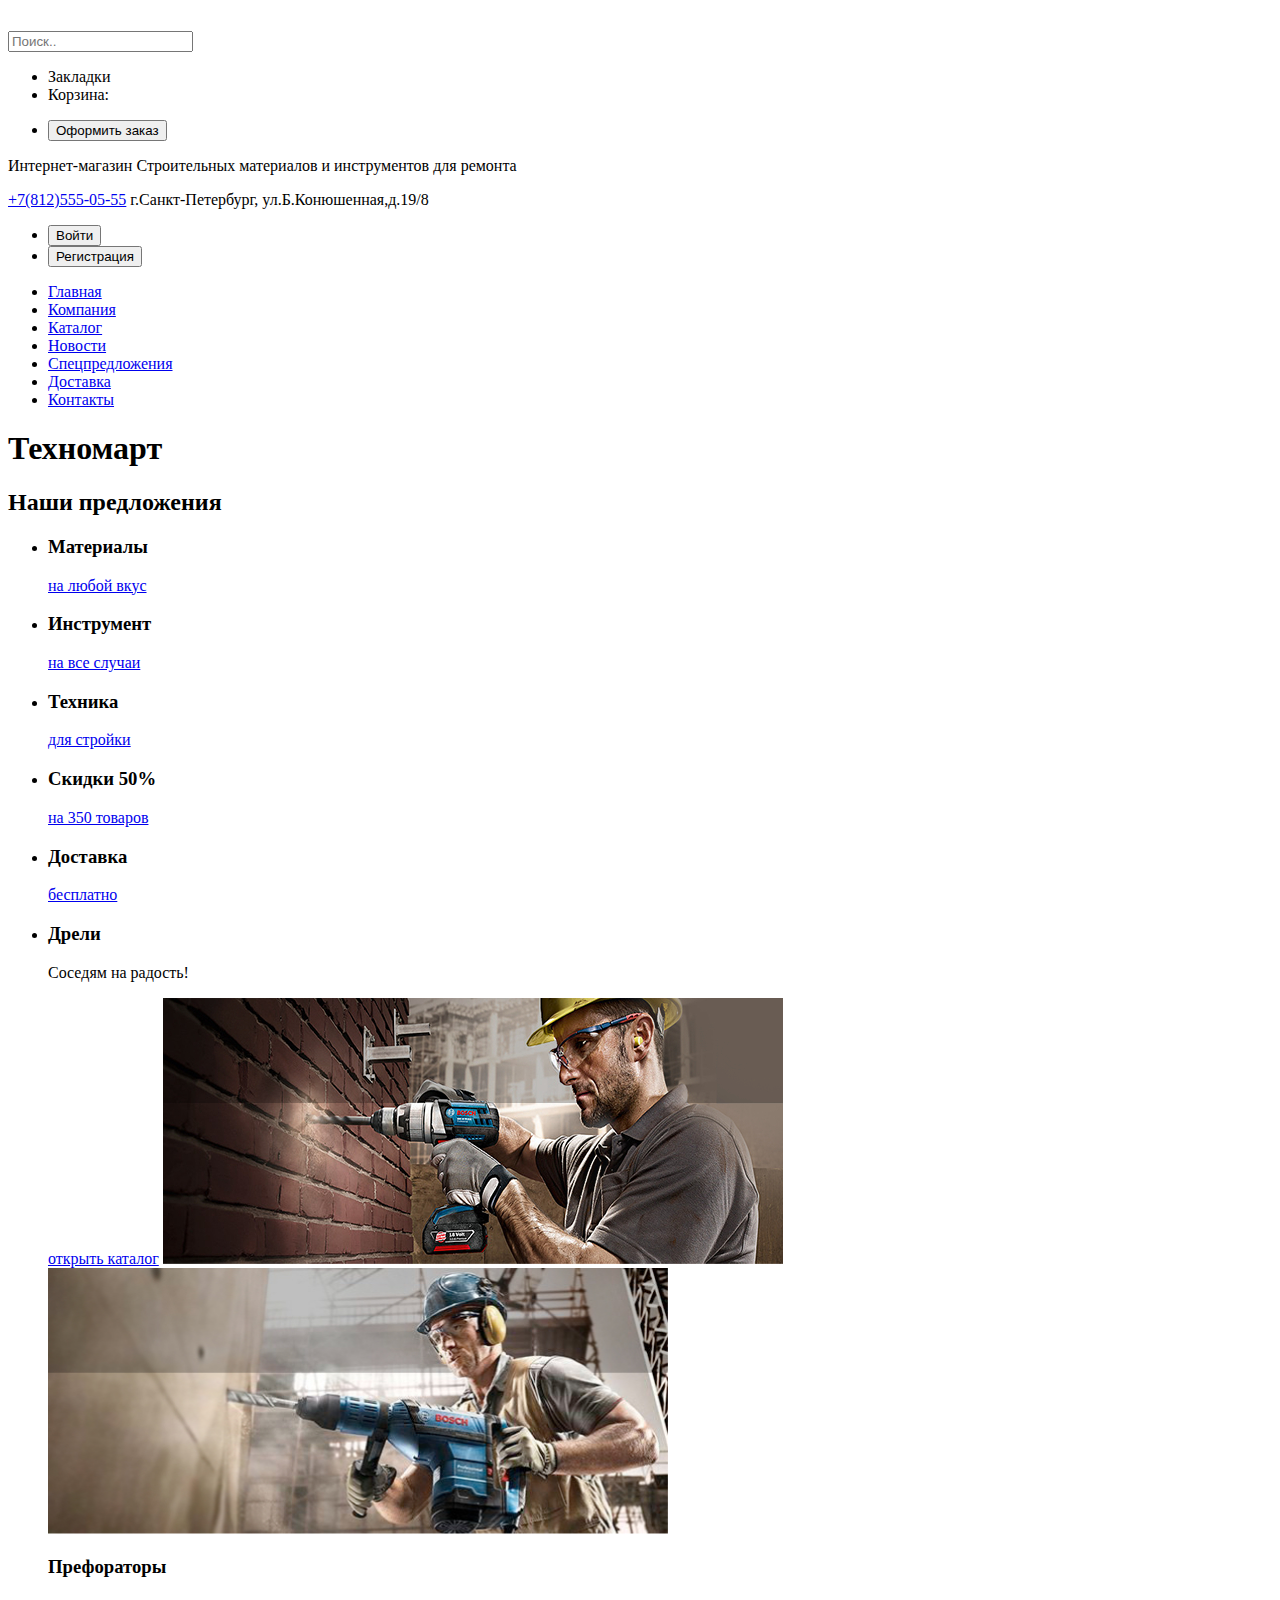
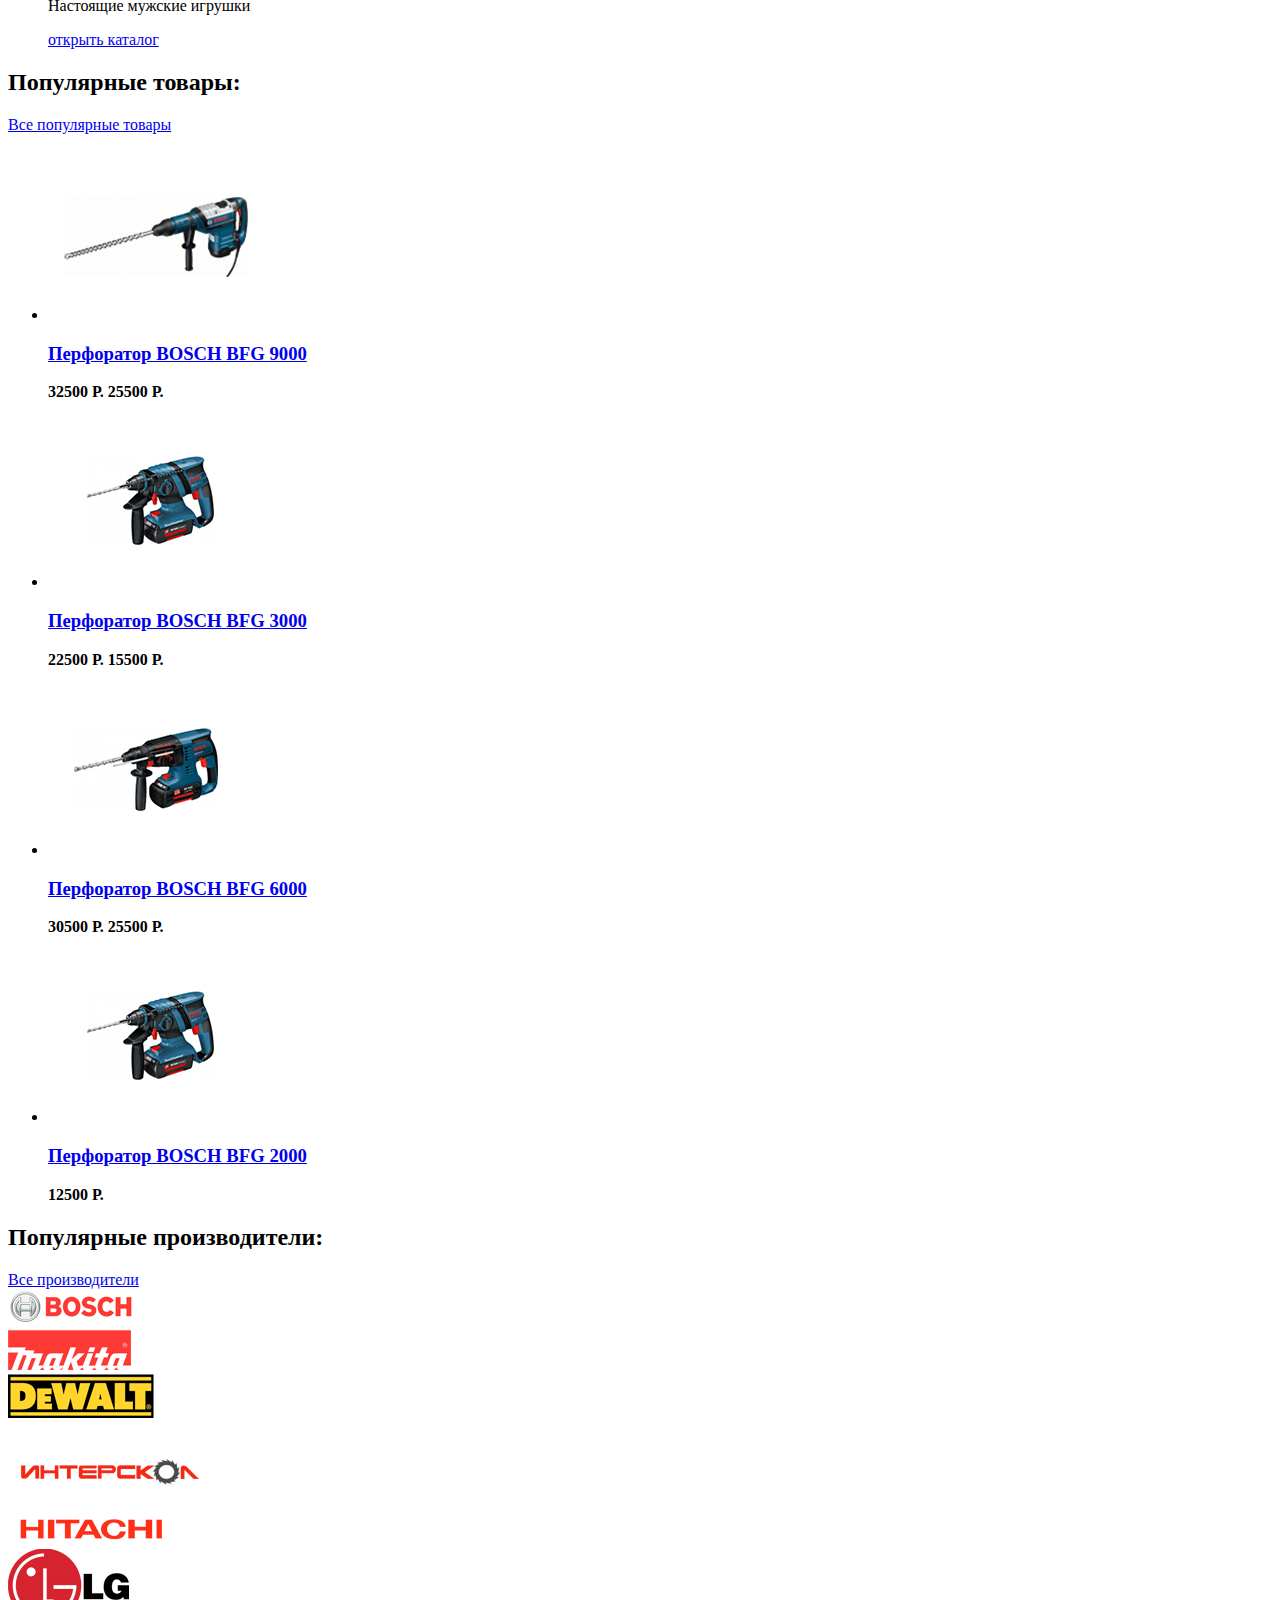
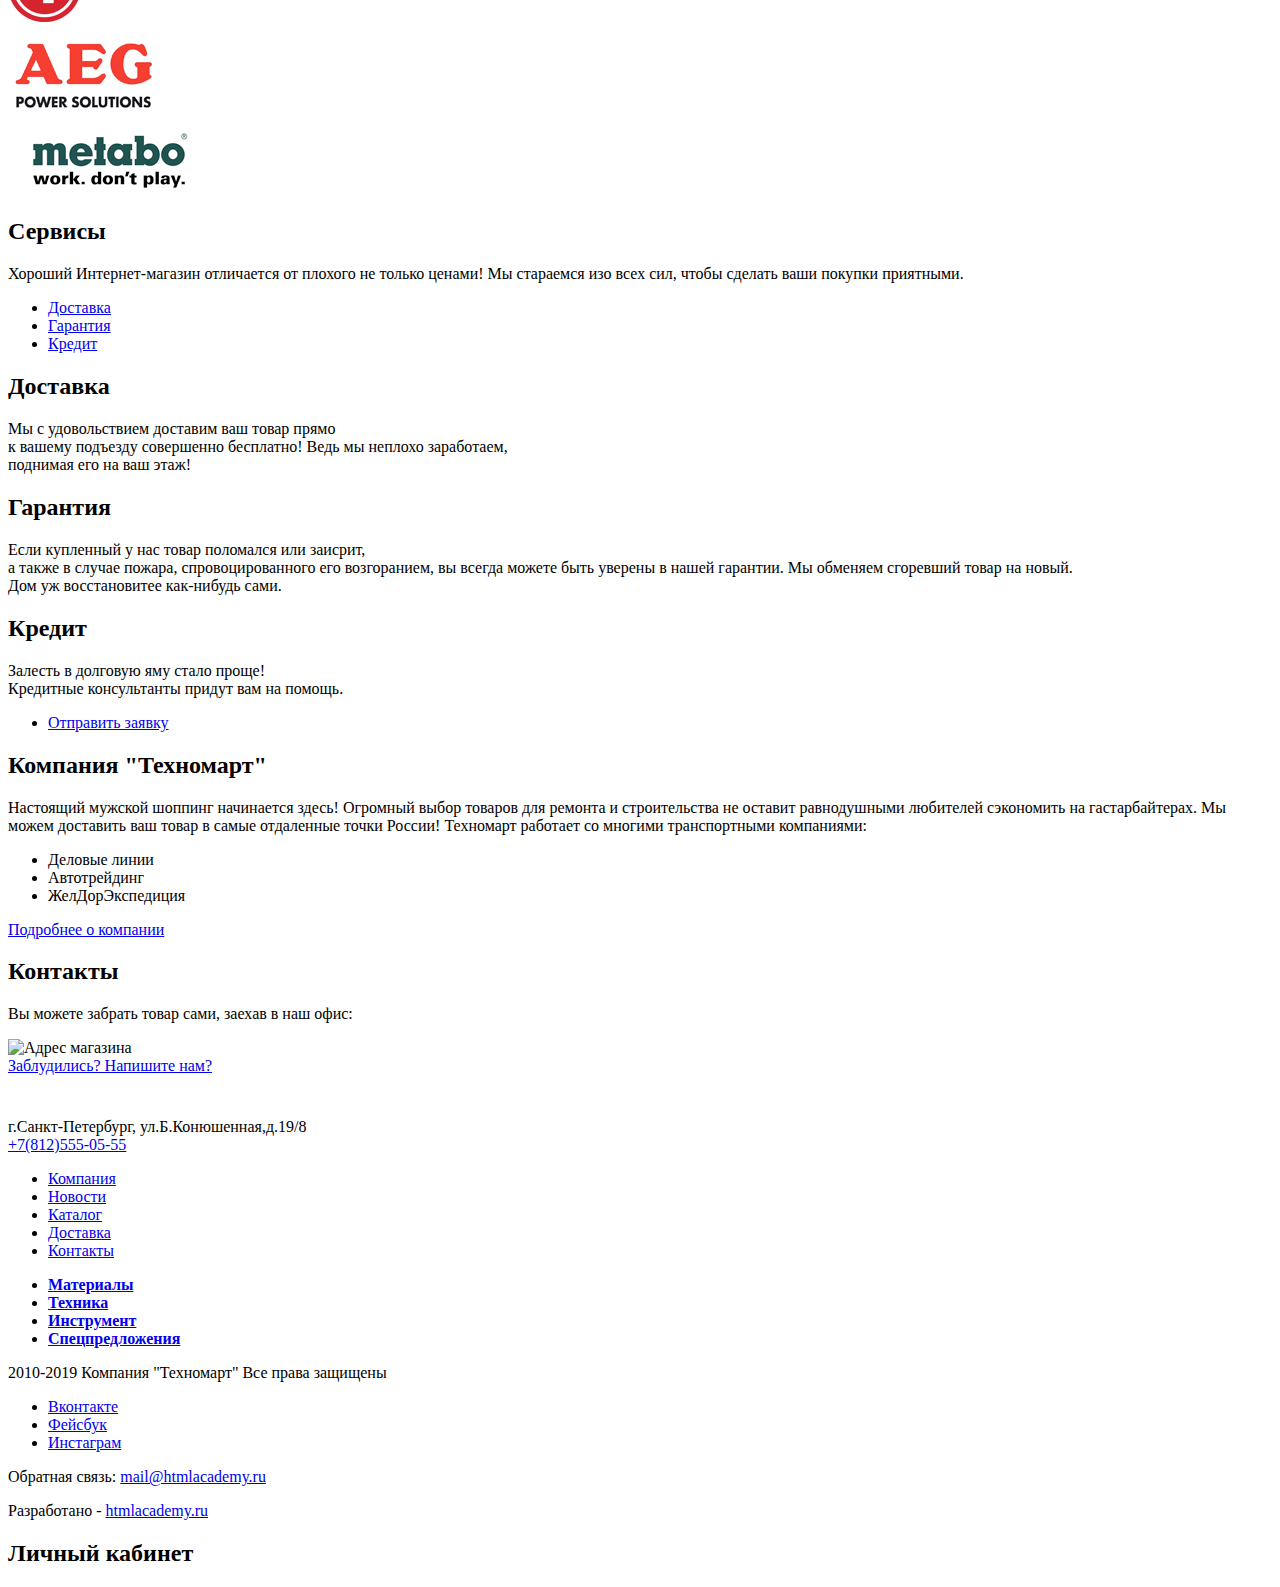
==== index.html @ 80135db1 "Изображения. Последние правки" ====
<!DOCTYPE html>
<html lang="ru">
  <head>
    <meta charset="utf-8">
    <title>Техномарт</title>
  </head>

  <body>
    <header>
      <nav>
        <a><img src="img\logo.svg" width="109" height="19" alt="Логотип Техномарт"></a>

        <form action="#">
          <input type="text" placeholder="Поиск.." name="search">
        </form>

        <ul>
           <li><a>Закладки</a></li>
           <li><a>Корзина:</a></li>
        </ul>

        <ul>
          <li>
            <button type="button">Оформить заказ</button>
          </li>
        </ul>

        <p>
          Интернет-магазин Строительных материалов и инструментов для ремонта
        </p>

        <div>
          <p>
            <a href="#">+7(812)555-05-55</a>
            г.Санкт-Петербург, ул.Б.Конюшенная,д.19/8
          </p>
        </div>

        <ul>
          <li>
            <button type="button">Войти</button>
          </li>

          <li>
            <button type="button">Регистрация</button>
          </li>
        </ul>

        <ul>
          <li><a href="index.html">Главная</a></li>
          <li><a href="#">Компания</a></li>
          <li><a href="catalog.html">Каталог</a></li>
          <li><a href="#">Новости</a></li>
          <li><a href="#">Спецпредложения</a></li>
          <li><a href="#">Доставка</a></li>
          <li><a href="#">Контакты</a></li>
        </ul>
      </nav>
    </header>

    <main>
       <h1>Техномарт</h1>

      <section>

        <h2>Наши предложения</h2>
      
        <ul>
          <li>
            <h3>Материалы</h3>
            <a href="#">на любой вкус</a>
          </li>

          <li>
            <h3>Инструмент</h3>
            <a href="#">на все случаи</a>
          </li>

          <li>
            <h3>Техника</h3>
            <a href="#">для стройки</a>
          </li>

          <li>
            <h3>Скидки 50%</h3>
            <a href="#">на 350 товаров</a>
          </li>

          <li>
            <h3>Доставка</h3>
            <a href="#">бесплатно</a>
          </li>

          <li>
            <h3>Дрели</h3>
            <p>Соседям на радость!</p>
            <a href="catalog.html">открыть каталог</a>
                       
            <img src="img\slider.jpg" width="620" height="266" alt="Человек с дрелью">
            <img src="img\slider1.jpg" width="620" height="266" alt="Человек с перфоратором">

            <h3>Префораторы</h3>
            <p>Настоящие мужские игрушки</p>
            <a href="catalog.html">открыть каталог</a>

            <div> 
              <!--Стрелки на слайдере-->
            </div>
           </li>
        </ul>
      </section>

      <section>
        <div>
          <h2>Популярные товары:</h2>
          <a href="#">Все популярные товары</a>
        </div>

        <ul>
          <li>
            <div>
              <img src="img\Perforator_4.jpg" width="218" height="170" alt="Перфоратор 9000">
              <div>
                <a href="#"><h3><b>Перфоратор BOSCH BFG 9000</b></h3></a>
                <p>
                  <b>32500 Р.</b>
                  <b>25500 Р.</b>
                </p>
              </div>
            </div>
          </li>

          <li>
            <div>
              <img src="img\Perforator_1.jpg" width="218" height="170" alt="Перфоратор 3000">
              <div>
                <a href="#"><h3><b>Перфоратор BOSCH BFG 3000</b></h3></a>
                <p>
                  <b>22500 Р.</b>
                  <b>15500 Р.</b>
                </p>
              </div>
            </div>
          </li>

          <li>
            <div>
              <img src="img\Perforator_2.jpg" width="218" height="170" alt="Перфоратор 6000">

              <div>
                <a href="#"><h3><b>Перфоратор BOSCH BFG 6000</b></h3></a>
                <p>
                  <b>30500 Р.</b>
                  <b>25500 Р.</b>
                </p>
              </div>
            </div>
          </li>

          <li>
            <div>
              <img src="img\Perforator_3.jpg" width="218" height="170" alt="Перфоратор 2000">
              <div>
                <a href="#"><h3><b>Перфоратор BOSCH BFG 2000</b></h3></a>
                <p>
                  <b>12500 Р.</b>
                </p>
              </div>
            </div>
          </li>
        </ul>
      </section>

      <section>
        
        <div>
          <h2>Популярные производители:</h2>
          <a href="#">Все производители</a>
        </div>

        <div>
          <a href="#"><img src="img\bosch.png" width="126" height="37" alt="Логотип BOSCH"></a>
        </div>

        <div>
          <a href="#"><img src="img\Makita.png" width="123" height="40" alt="Логотип Makita"></a>
        </div>

        <div>
          <a href="#"><img src="img\DeWALT.png" width="146" height="44" alt="Логотип DeWALT"></a>
        </div>

        <div>
          <a href="#"><img src="img\Interskol.png" width="200" height="88" alt="Логотип Интерскол"></a>
        </div>

        <div>
          <a href="#"><img src="img\Hitachi.png" width="169" height="31" alt="Логотип Hitachi"></a>
        </div>

        <div>
          <a href="#"><img src="img\LG.png" width="121" height="73" alt="Логотип LG"></a>
        </div>

        <div>
          <a href="#"><img src="img\AEG.png" width="151" height="96" alt="Логотип AEG"></a>
        </div>

        <div>
          <a href="#"><img src="img\Metabo.png" width="204" height="69" alt="Логотип Metabo"></a>
        </div>
      </section>

      <section>
        <div>
          <h2>Сервисы</h2>
          <p>
            Хороший Интернет-магазин отличается от плохого не только ценами! Мы
            стараемся изо всех сил, чтобы сделать ваши покупки приятными.
          </p>
        </div>
        <div>
          <ul>
            <li><a href="#">Доставка</a></li>
            <li><a href="#">Гарантия</a></li>
            <li><a href="#">Кредит</a></li>
          </ul>
        </div>

        <div>
          <h2><b>Доставка</b></h2>
          <p>
            Мы с удовольствием доставим ваш товар прямо<br>
            к вашему подъезду совершенно бесплатно! Ведь мы неплохо
            заработаем,<br>
            поднимая его на ваш этаж!
          </p>
        </div>

        <div>
          <h2><b>Гарантия</b></h2>
          <p>
            Если купленный у нас товар поломался или заисрит,<br>
            а также в случае пожара, спровоцированного его возгоранием, вы
            всегда можете быть уверены в нашей гарантии. Мы обменяем сгоревший
            товар на новый.<br>
            Дом уж восстановитее как-нибудь сами.
          </p>
        </div>

        <div>
          <h2><b>Кредит</b></h2>
          <p>
            Залесть в долговую яму стало проще!<br>
            Кредитные консультанты придут вам на помощь.
          </p>
          <ul>
            <li>
              <a href="#">Отправить заявку</a>
            </li>
          </ul>
        </div>
        <div>
          <!--Графика-->
        </div>
      </section>

      <section>
        <div>
          <h2>Компания "Техномарт"</h2>
          <p>
            Настоящий мужской шоппинг начинается здесь! Огромный выбор товаров
            для ремонта и строительства не оставит равнодушными любителей
            сэкономить на гастарбайтерах. Мы можем доставить ваш товар в самые
            отдаленные точки России! Техномарт работает со многими транспортными
            компаниями:
          </p>
          <ul>
            <li>Деловые линии</li>
            <li>Автотрейдинг</li>
            <li>ЖелДорЭкспедиция</li>
          </ul>
          <div>
            <a href="#">Подробнее о компании</a>
          </div>
        </div>
      </section>

      <section>
        <div>
          <h2>Контакты</h2>
          <p>Вы можете забрать товар сами, заехав в наш офис:</p>

          <div>
            <img src="" width="" height="" alt="Адрес магазина">
            <!--Адрес на карте-->
          </div>
        </div>
        <div>
          <a href="#">Заблудились? Напишите нам?</a>
        </div>
      </section>
    </main>

    <footer>
      <div>
        <a><img src="img\logo.svg" width="138" height="23" alt="Логотип Техномарт"></a>
        <p>
          г.Санкт-Петербург, ул.Б.Конюшенная,д.19/8<br>
          <a href="#">+7(812)555-05-55</a>
        </p>
      </div>

      <div>
        <ul>
          <li><a href="#">Компания</a></li>
          <li><a href="#">Новости</a></li>
          <li><a href="#">Каталог</a></li>
          <li><a href="#">Доставка</a></li>
          <li><a href="#">Контакты</a></li>
        </ul>
      </div>

      <div>
        <ul>
          <li>
            <a href="#"><b>Материалы</b></a>
          </li>
          <li>
            <a href="#"><b>Техника</b></a>
          </li>
          <li>
            <a href="#"><b>Инструмент</b></a>
          </li>
          <li>
            <a href="#"><b>Спецпредложения</b></a>
          </li>
        </ul>
      </div>

      <div>
        <p>2010-2019 Компания "Техномарт" Все права защищены</p>
      </div>

      <div>
        <ul>
          <li><a href="#">Вконтакте</a></li>
          <li><a href="#">Фейсбук</a></li>
          <li><a href="#">Инстаграм</a></li>
        </ul>
      </div>

      <div>
        <p>
          Обратная связь:
          <a href="#">mail@htmlacademy.ru</a>
        </p>
      </div>

      <div>
        <p>
          Разработано -
          <a href="https://htmlacademy.ru">htmlacademy.ru</a>
        </p>
      </div>
    </footer>

    <section>
      <h2>Личный кабинет</h2>
    </section>

  </body>
  </html>
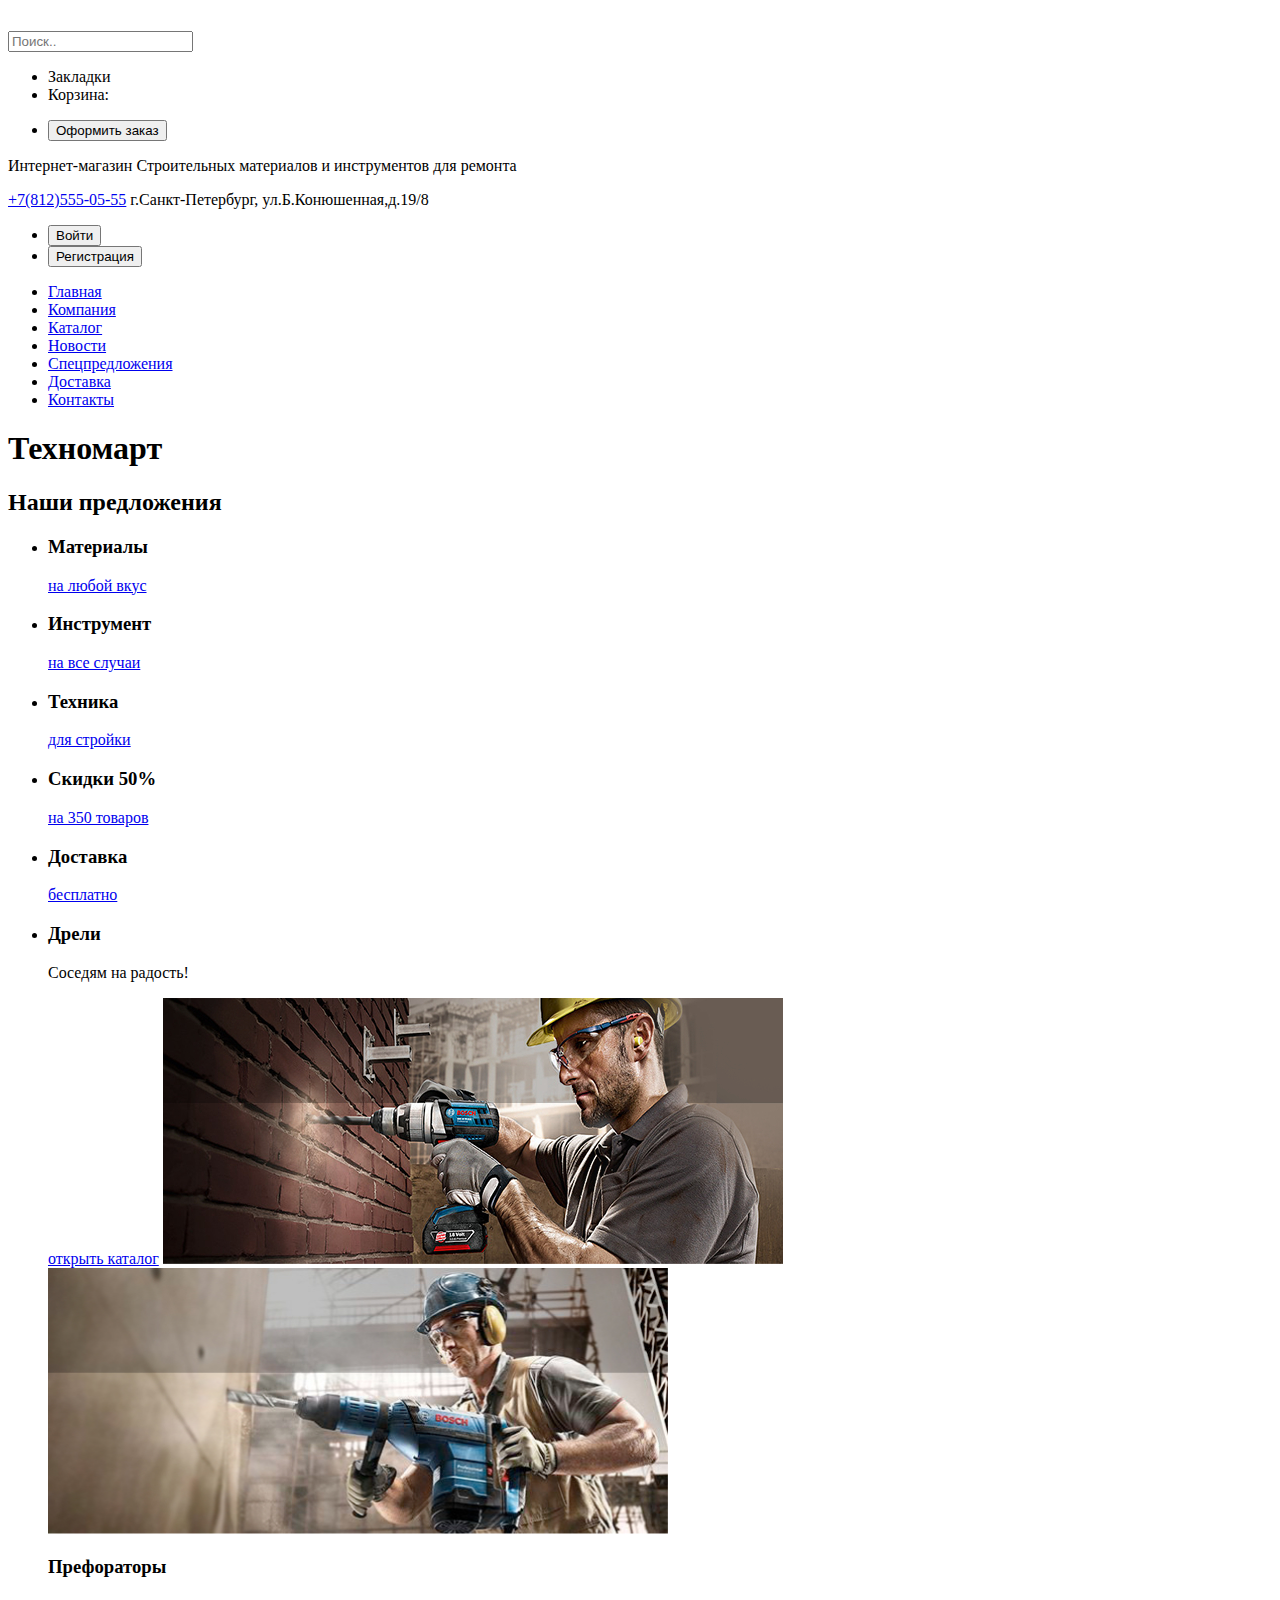
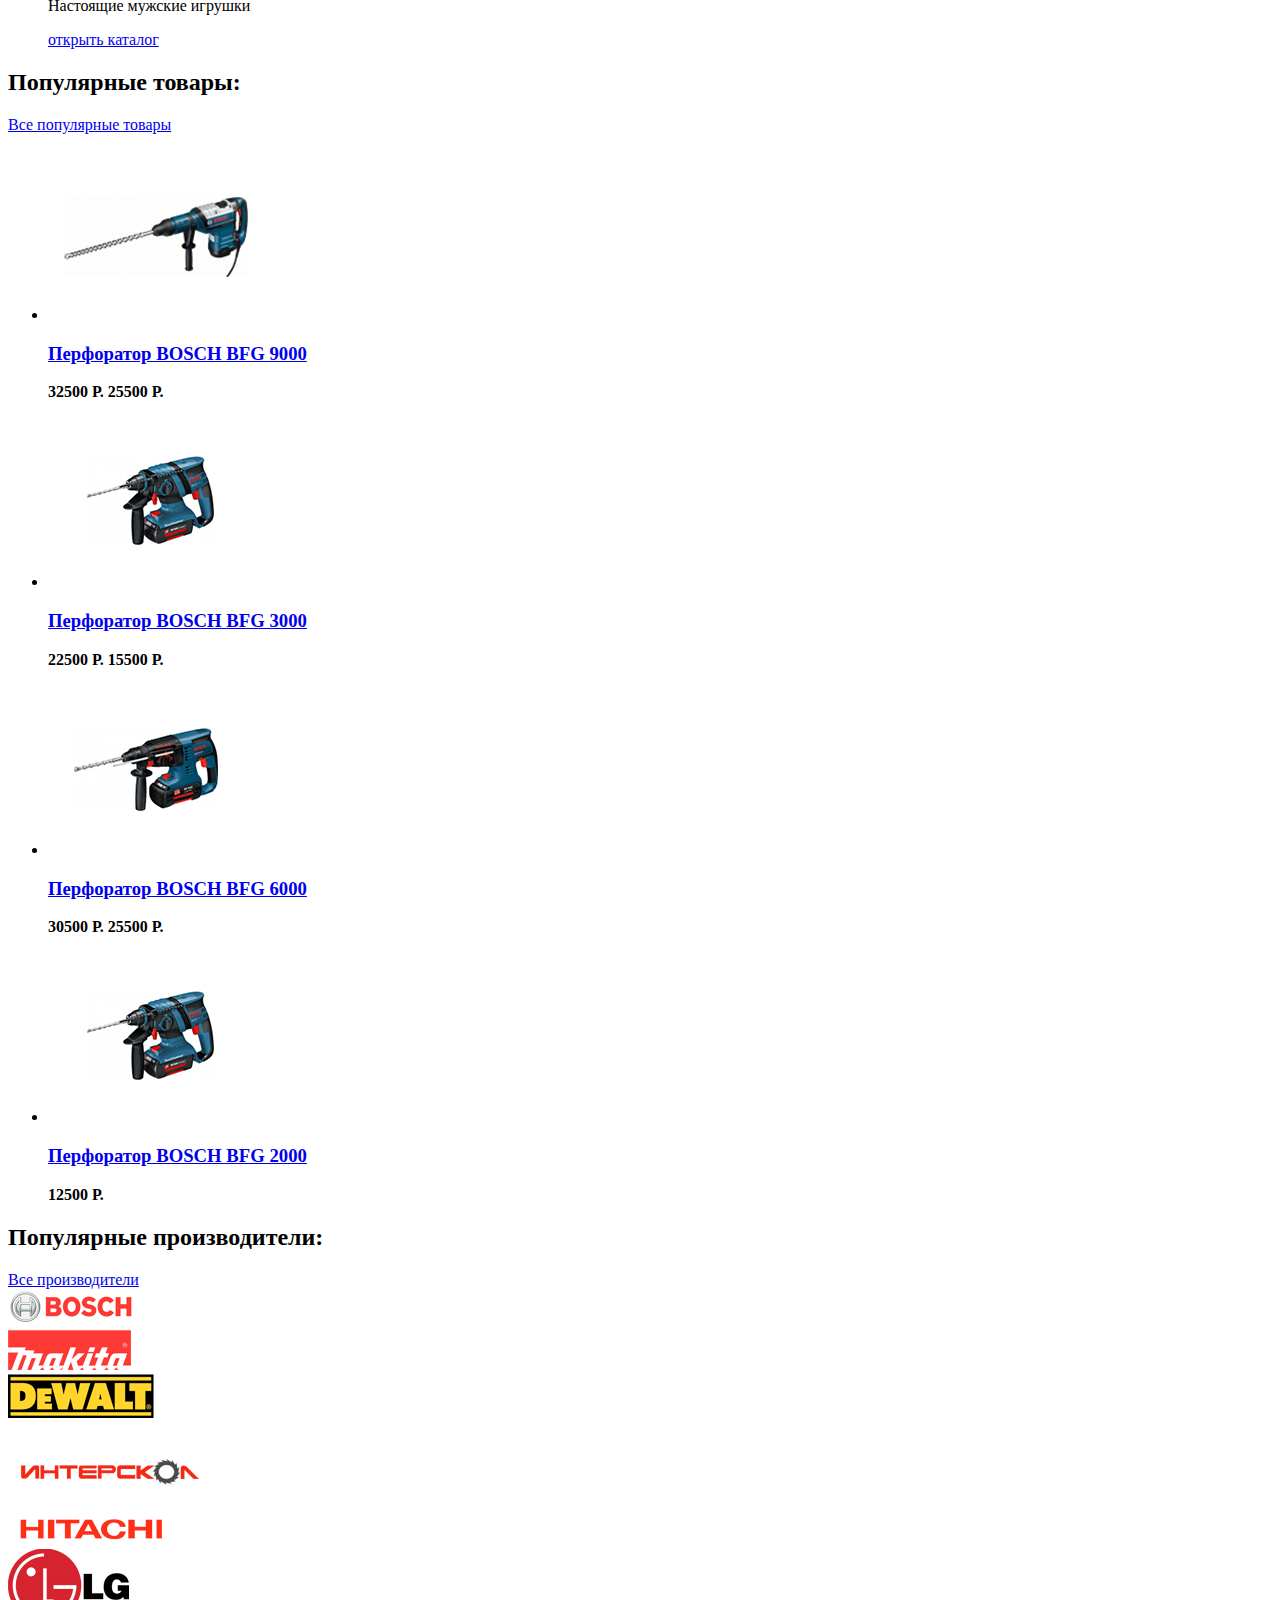
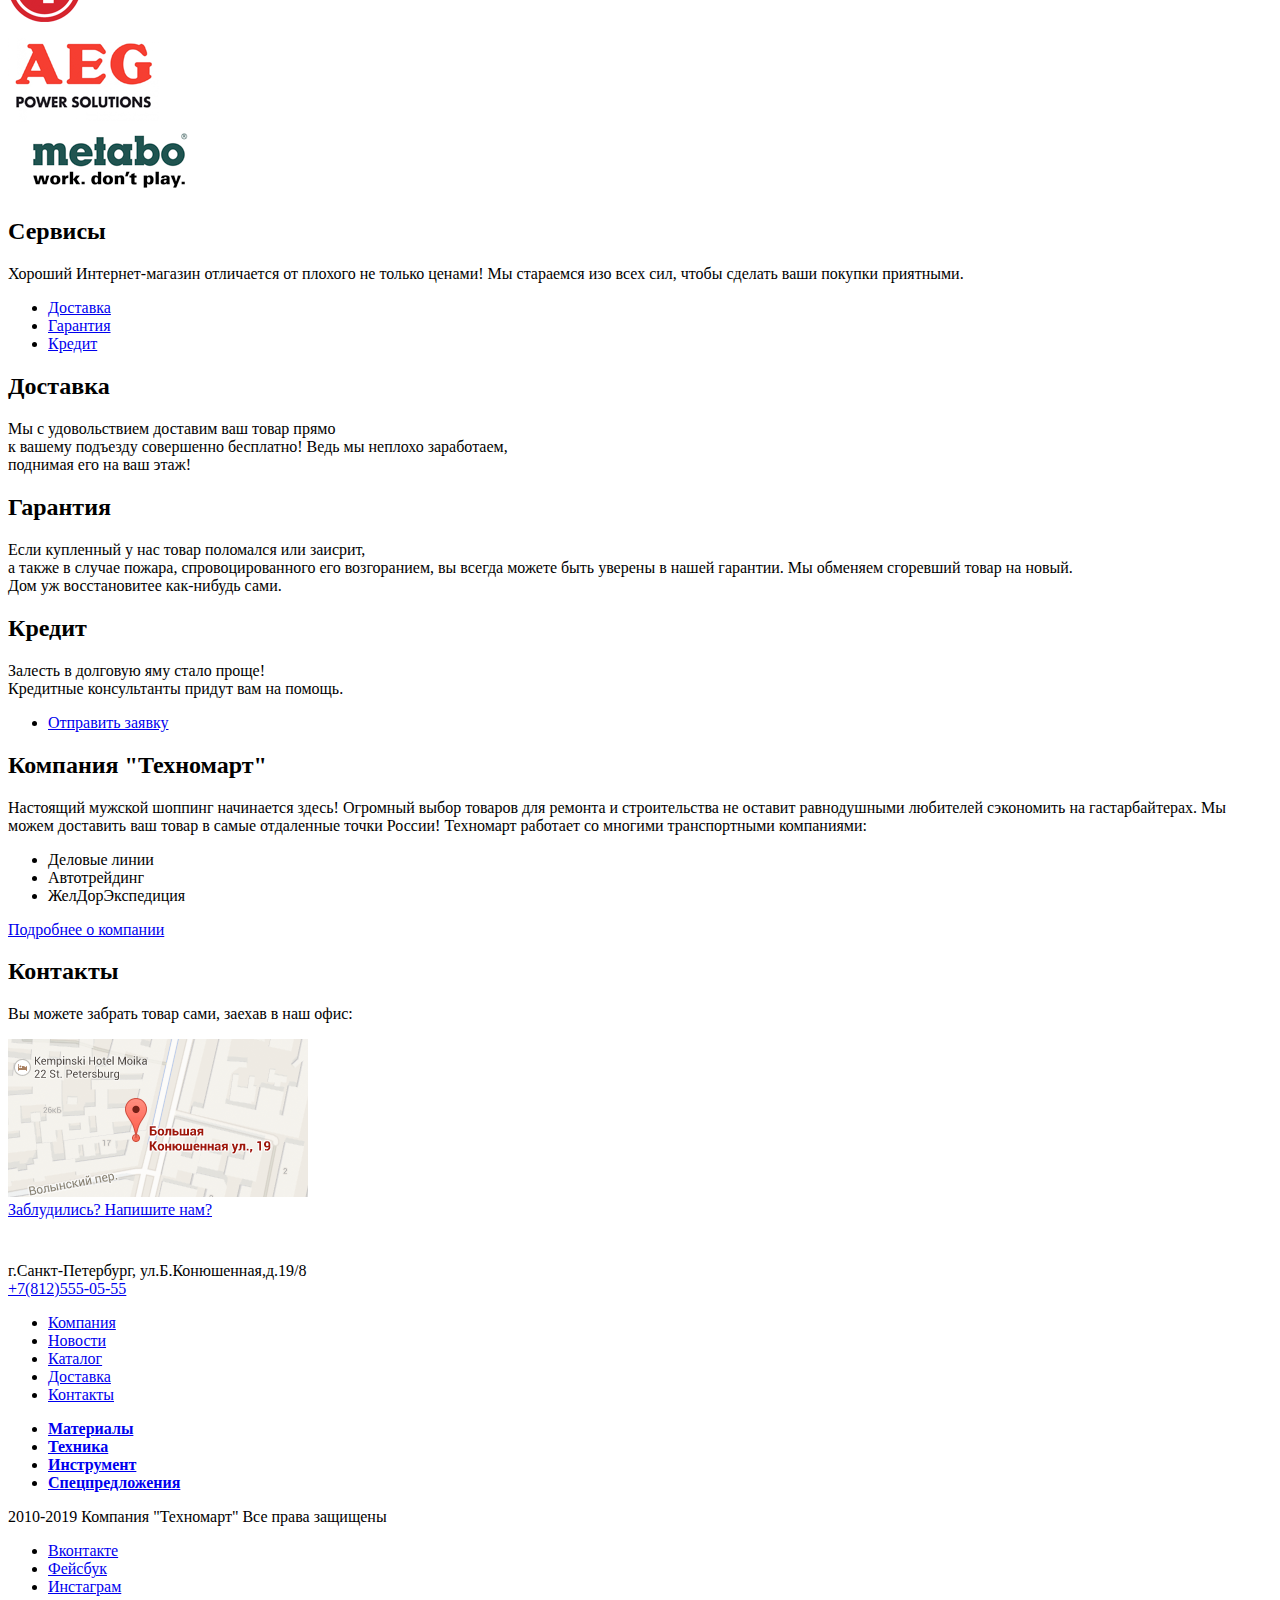
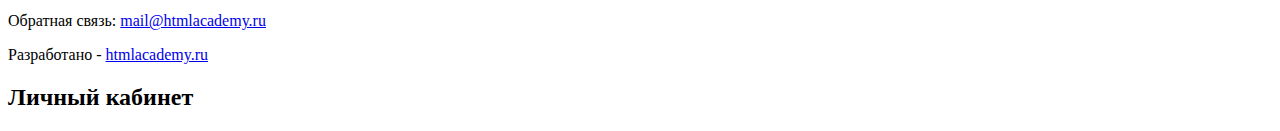
==== commit d004582e: "Адрес магазина" ====
--- a/index.html
+++ b/index.html
@@ -293,8 +293,7 @@
           <p>Вы можете забрать товар сами, заехав в наш офис:</p>
 
           <div>
-            <img src="" width="" height="" alt="Адрес магазина">
-            <!--Адрес на карте-->
+            <img src="img\map.png" width="300" height="158" alt="Адрес магазина">
           </div>
         </div>
         <div>
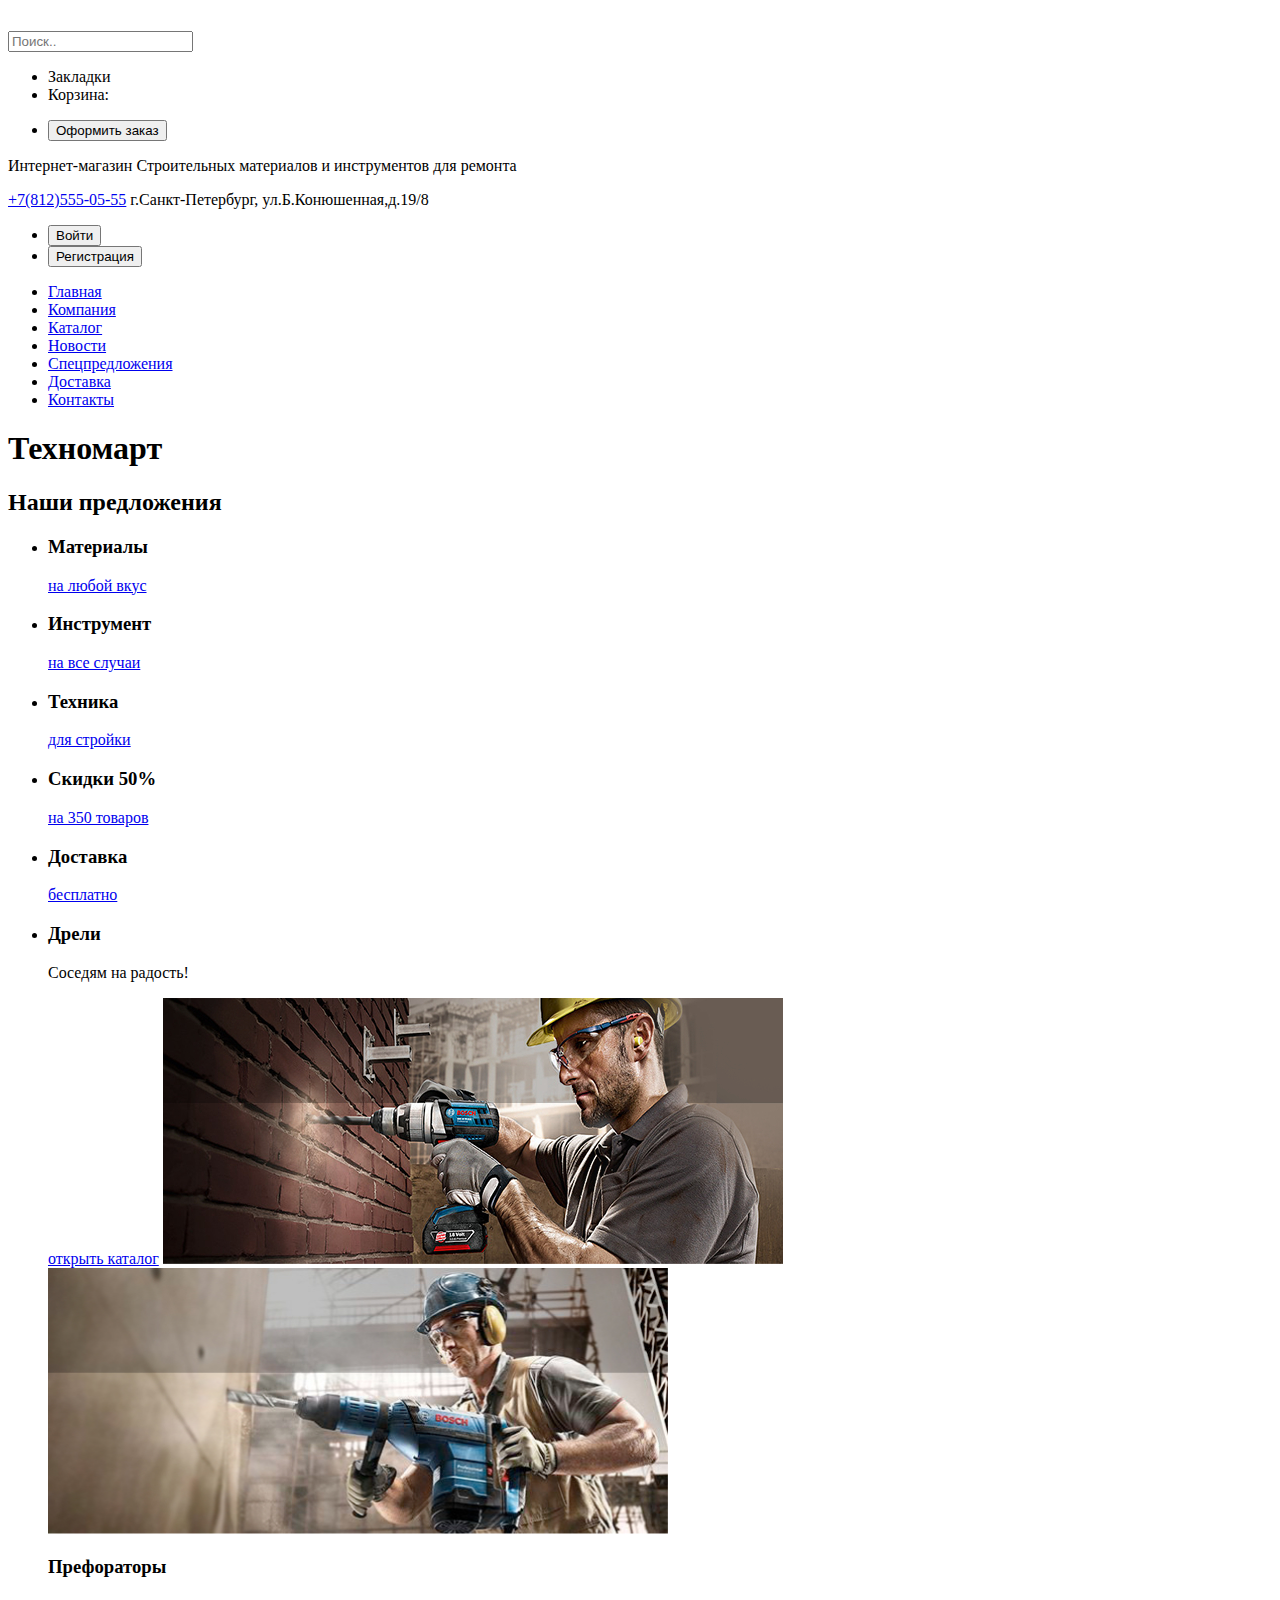
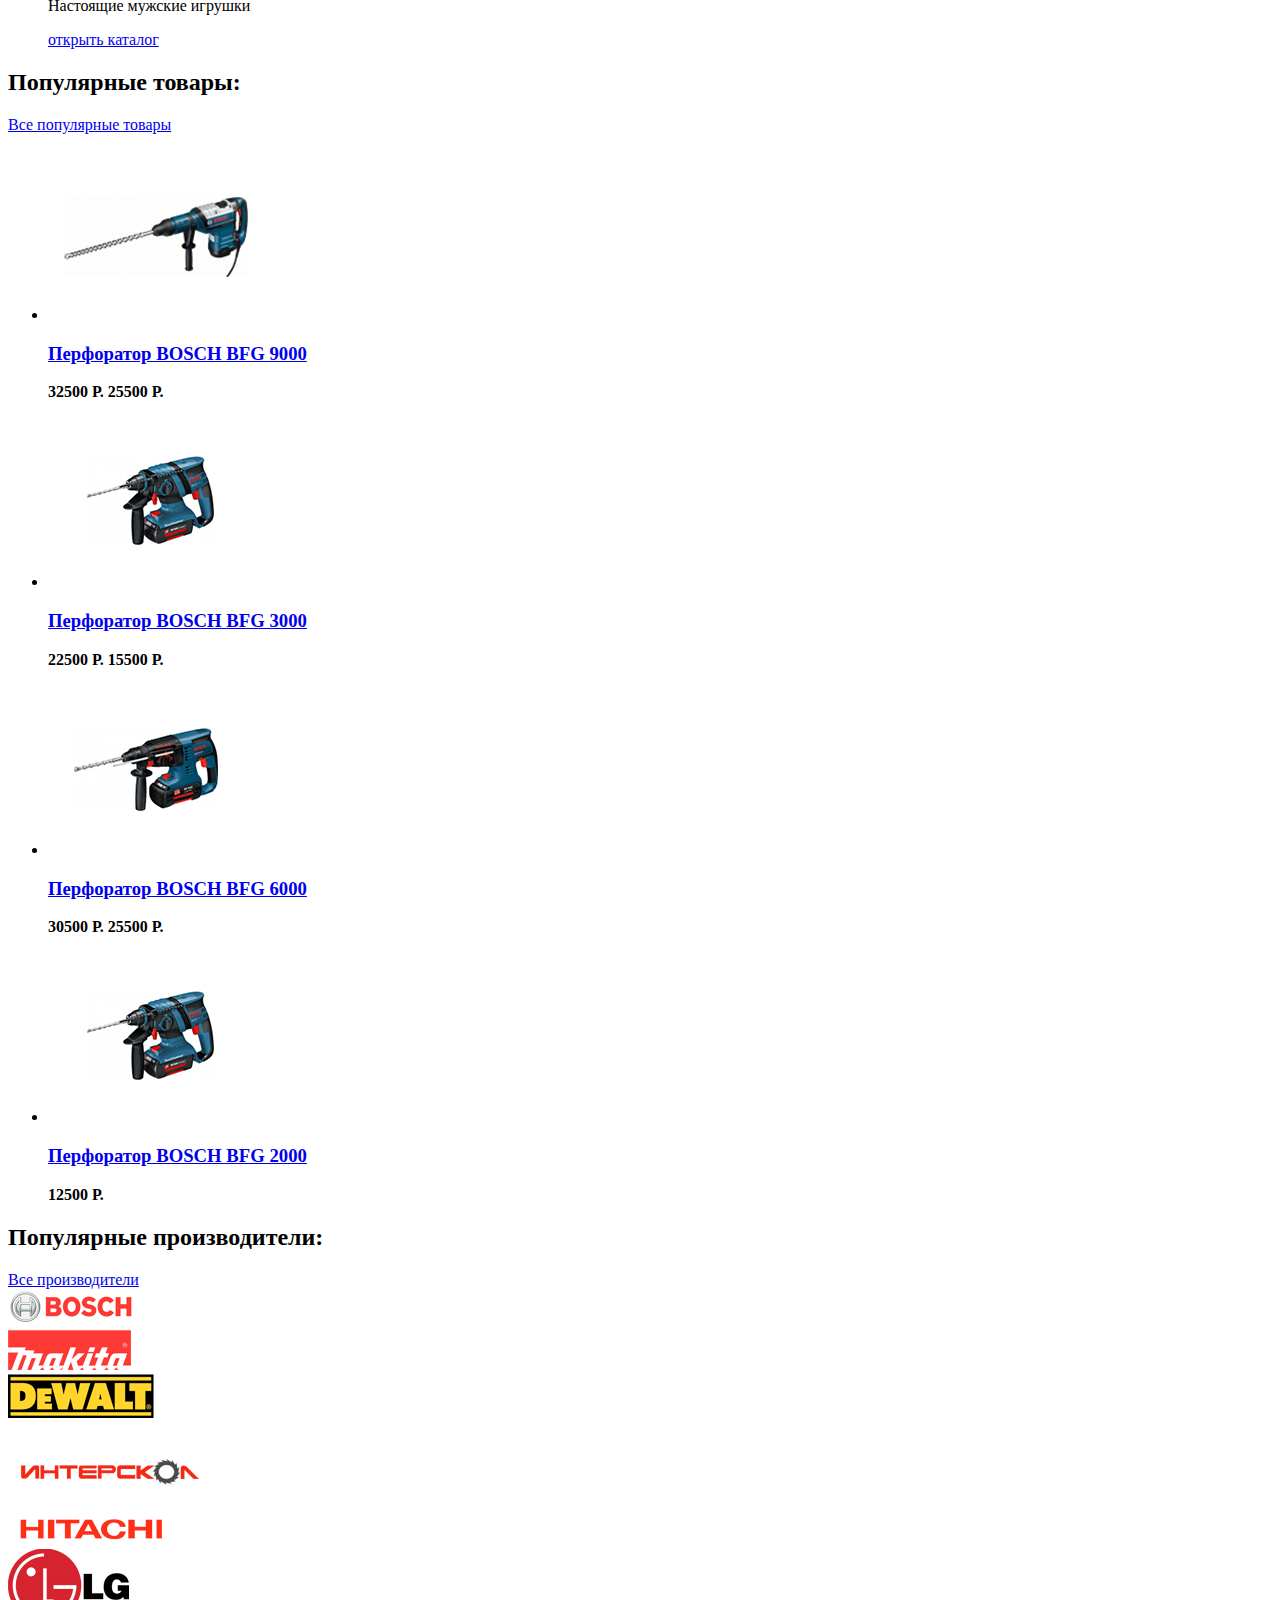
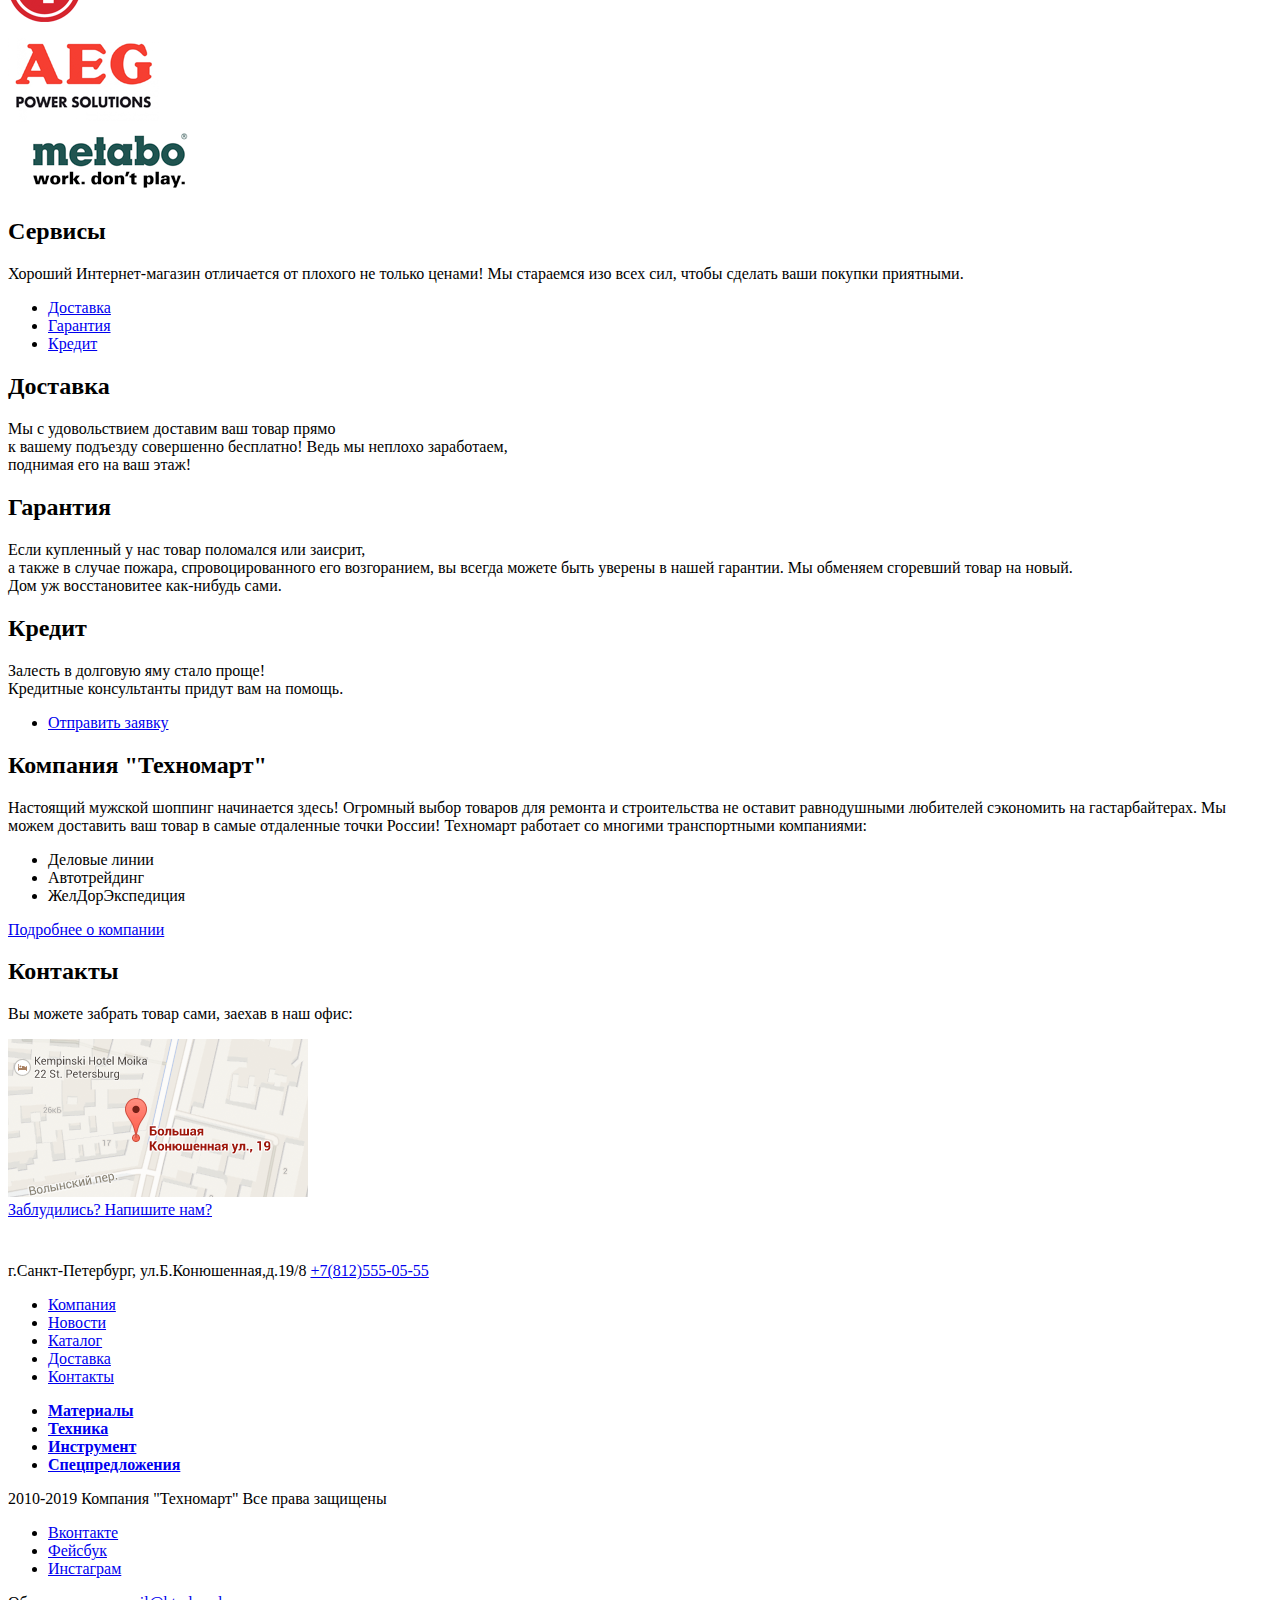
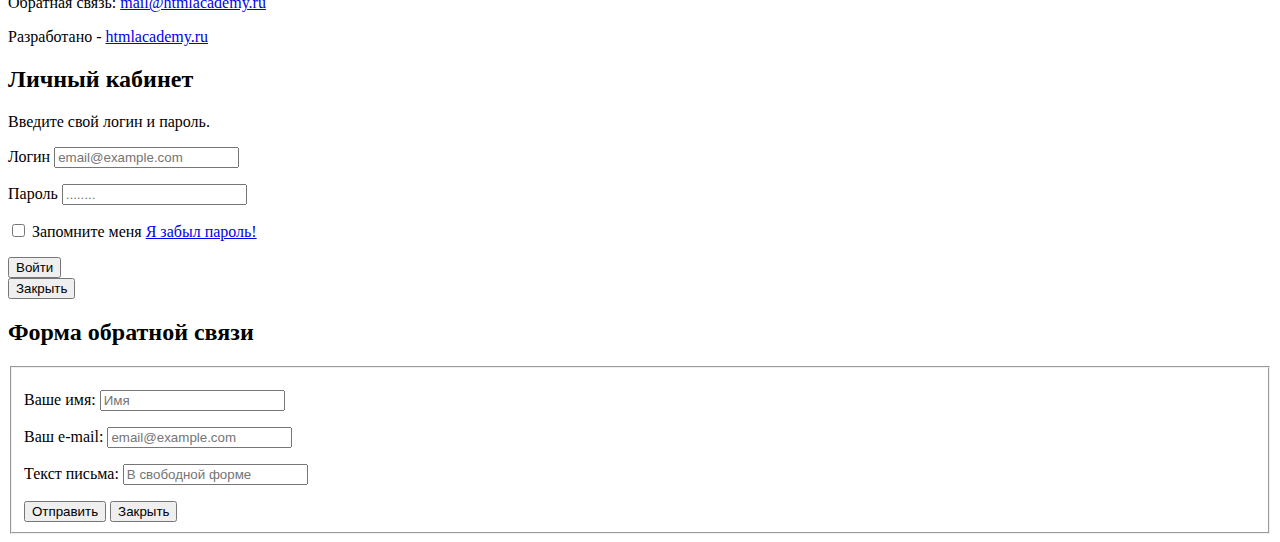
==== commit 44281ceb: "Доступность и формы" ====
--- a/index.html
+++ b/index.html
@@ -60,12 +60,13 @@
     </header>
 
     <main>
-       <h1>Техномарт</h1>
-
-      <section>
-
-        <h2>Наши предложения</h2>
       
+      <h1 class="visually-hidden">Техномарт</h1>
+
+      <section>
+       <div class="visually-hidden">
+           <h2>Наши предложения</h2>
+       </div>
         <ul>
           <li>
             <h3>Материалы</h3>
@@ -306,7 +307,7 @@
       <div>
         <a><img src="img\logo.svg" width="138" height="23" alt="Логотип Техномарт"></a>
         <p>
-          г.Санкт-Петербург, ул.Б.Конюшенная,д.19/8<br>
+          г.Санкт-Петербург, ул.Б.Конюшенная,д.19/8
           <a href="#">+7(812)555-05-55</a>
         </p>
       </div>
@@ -367,6 +368,58 @@
 
     <section>
       <h2>Личный кабинет</h2>
+     <p>Введите свой логин и пароль.</p> 
+     <form action="" method="POST">
+       <p>
+         <label for="user-login">Логин</label>
+         <input id="user-login" type="email" name="login" placeholder="email@example.com">
+       </p>
+
+       <p>
+         <label for="user-password">Пароль</label>
+         <input id="user-password" type="password" name="password" placeholder="........">
+       </p>
+
+       <p>
+         <input type="checkbox" name="remember" id="login-password-info">
+         <label for="login-password-info">Запомните меня</label>
+         <a href="#">Я забыл пароль!</a>
+       </p>
+       <button type="submit">Войти</button>
+     </form>
+     <button type="button">Закрыть</button>
+    </section>
+
+    <section>
+     <div class="visually-hidden">
+      <h2>Форма обратной связи</h2>
+    </div>
+    <fieldset>
+    <form action="" method="POST">
+      <p>
+       
+        <label for="your-name">Ваше имя:</label>
+        <input id="your-name" type="text" name="your-name" placeholder="Имя">
+
+      </p>
+
+      <p>
+       
+        <label for="your-email">Ваш e-mail:</label>
+        <input id="your-email" type="email" name="your-email" placeholder="email@example.com">
+
+      </p>
+
+      <p>
+       
+        <label for="text-letters">Текст письма:</label>
+        <input id="text-letters" type="text" name="text-letters" placeholder="В свободной форме">
+
+      </p>
+      <button type="submit">Отправить</button>
+      <button type="button">Закрыть</button>
+    </form>
+    </fieldset>
     </section>
 
   </body>
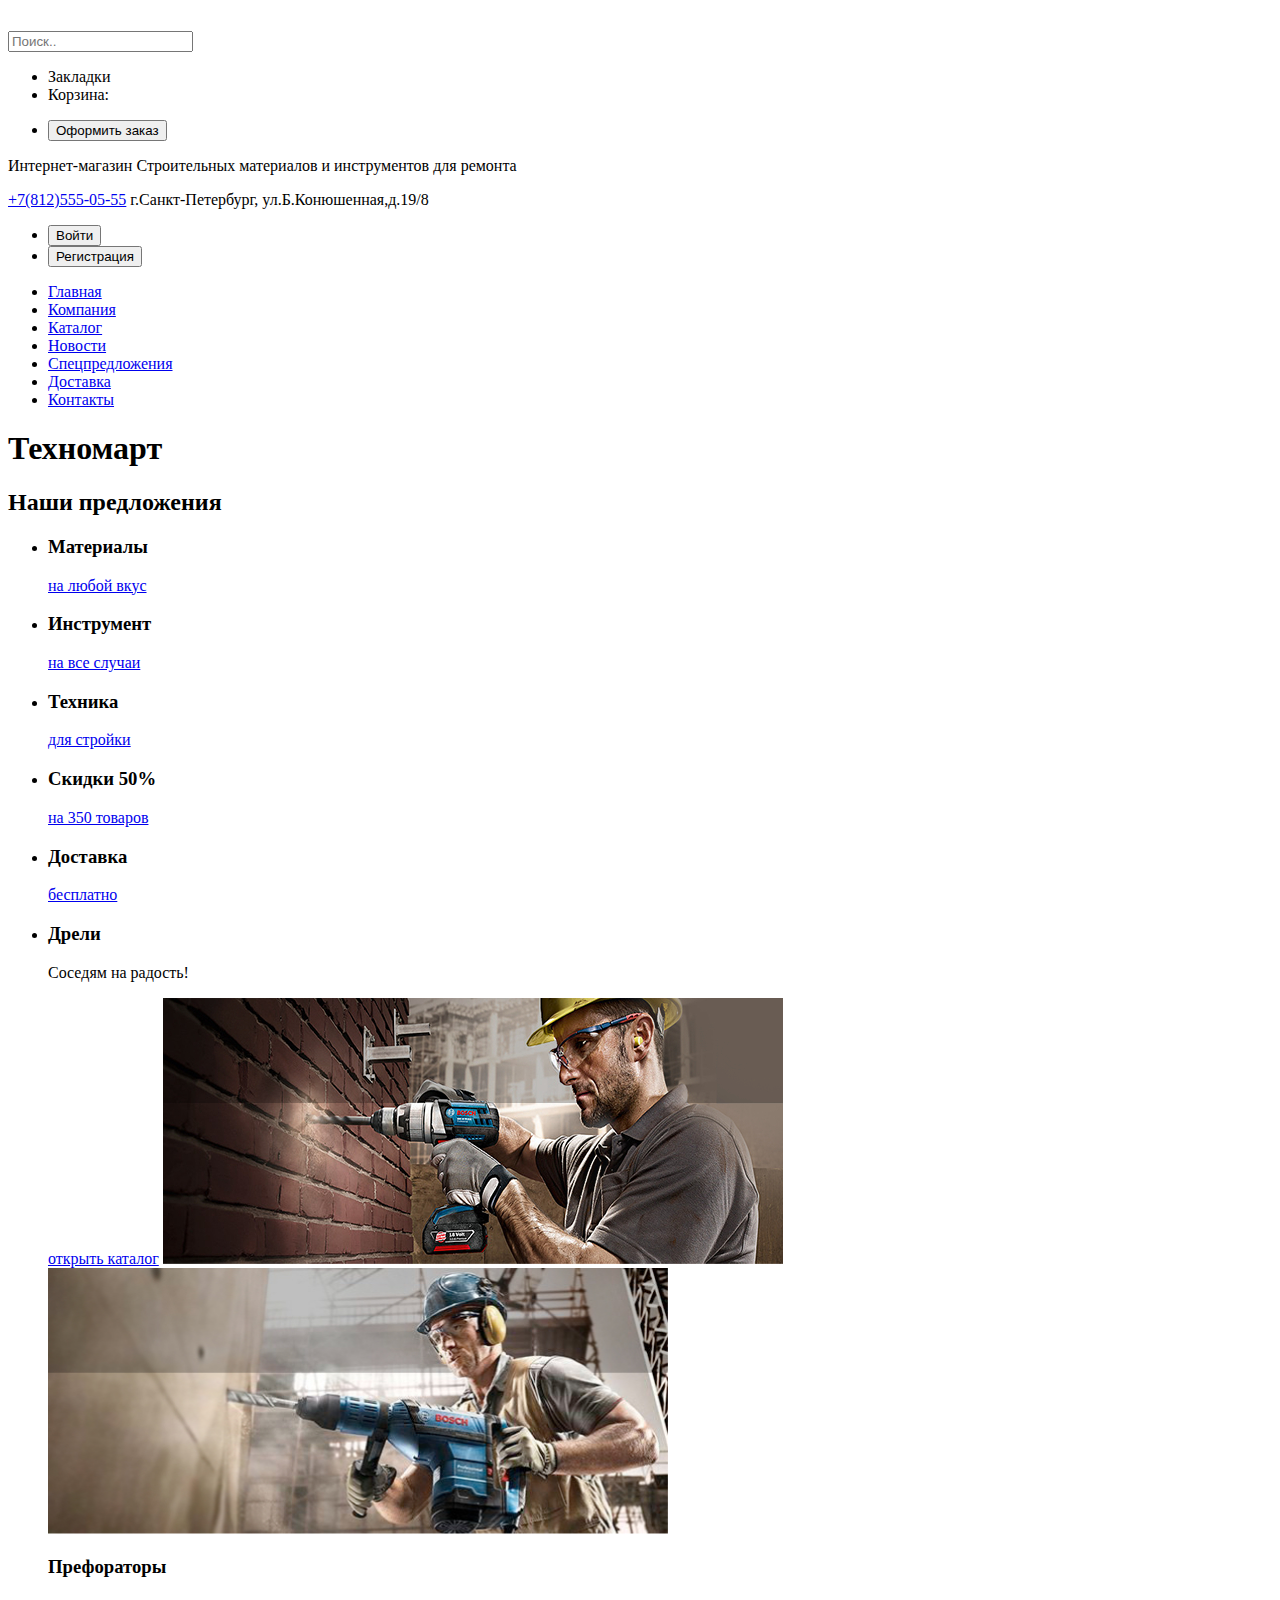
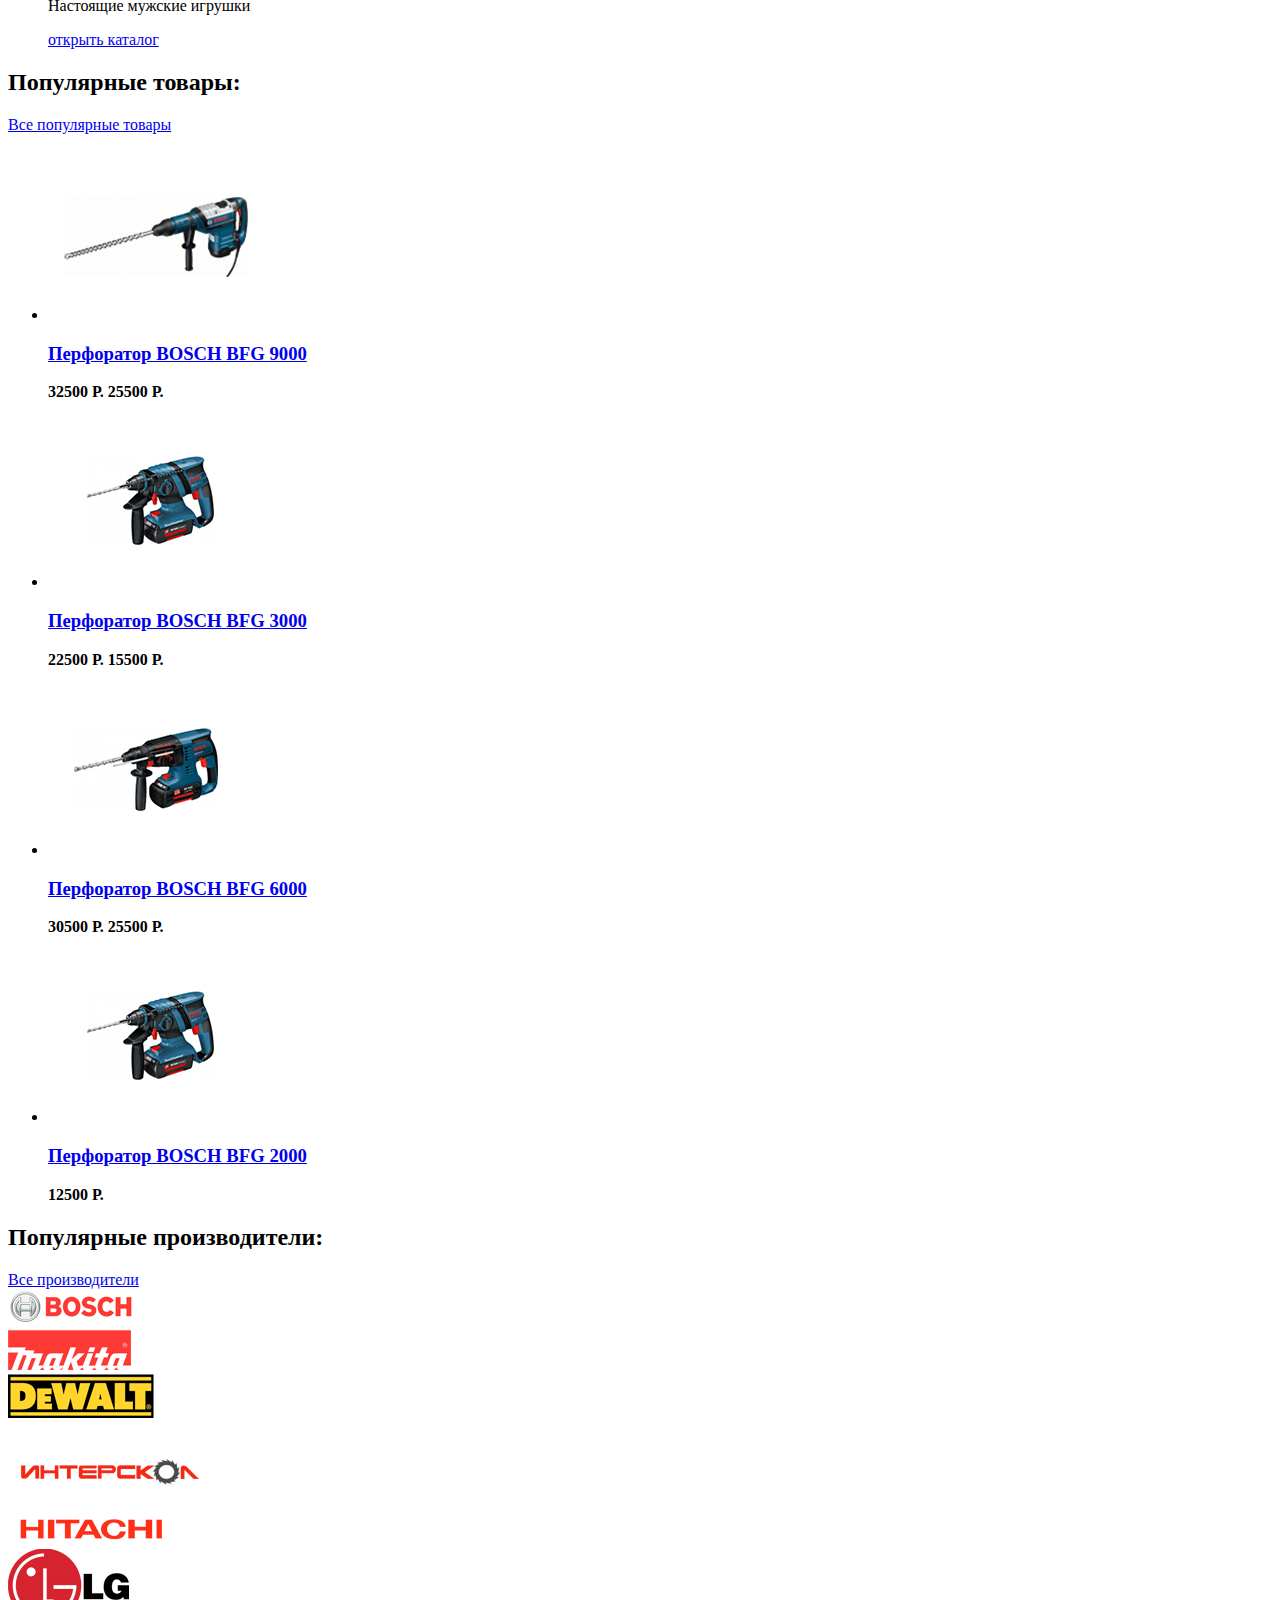
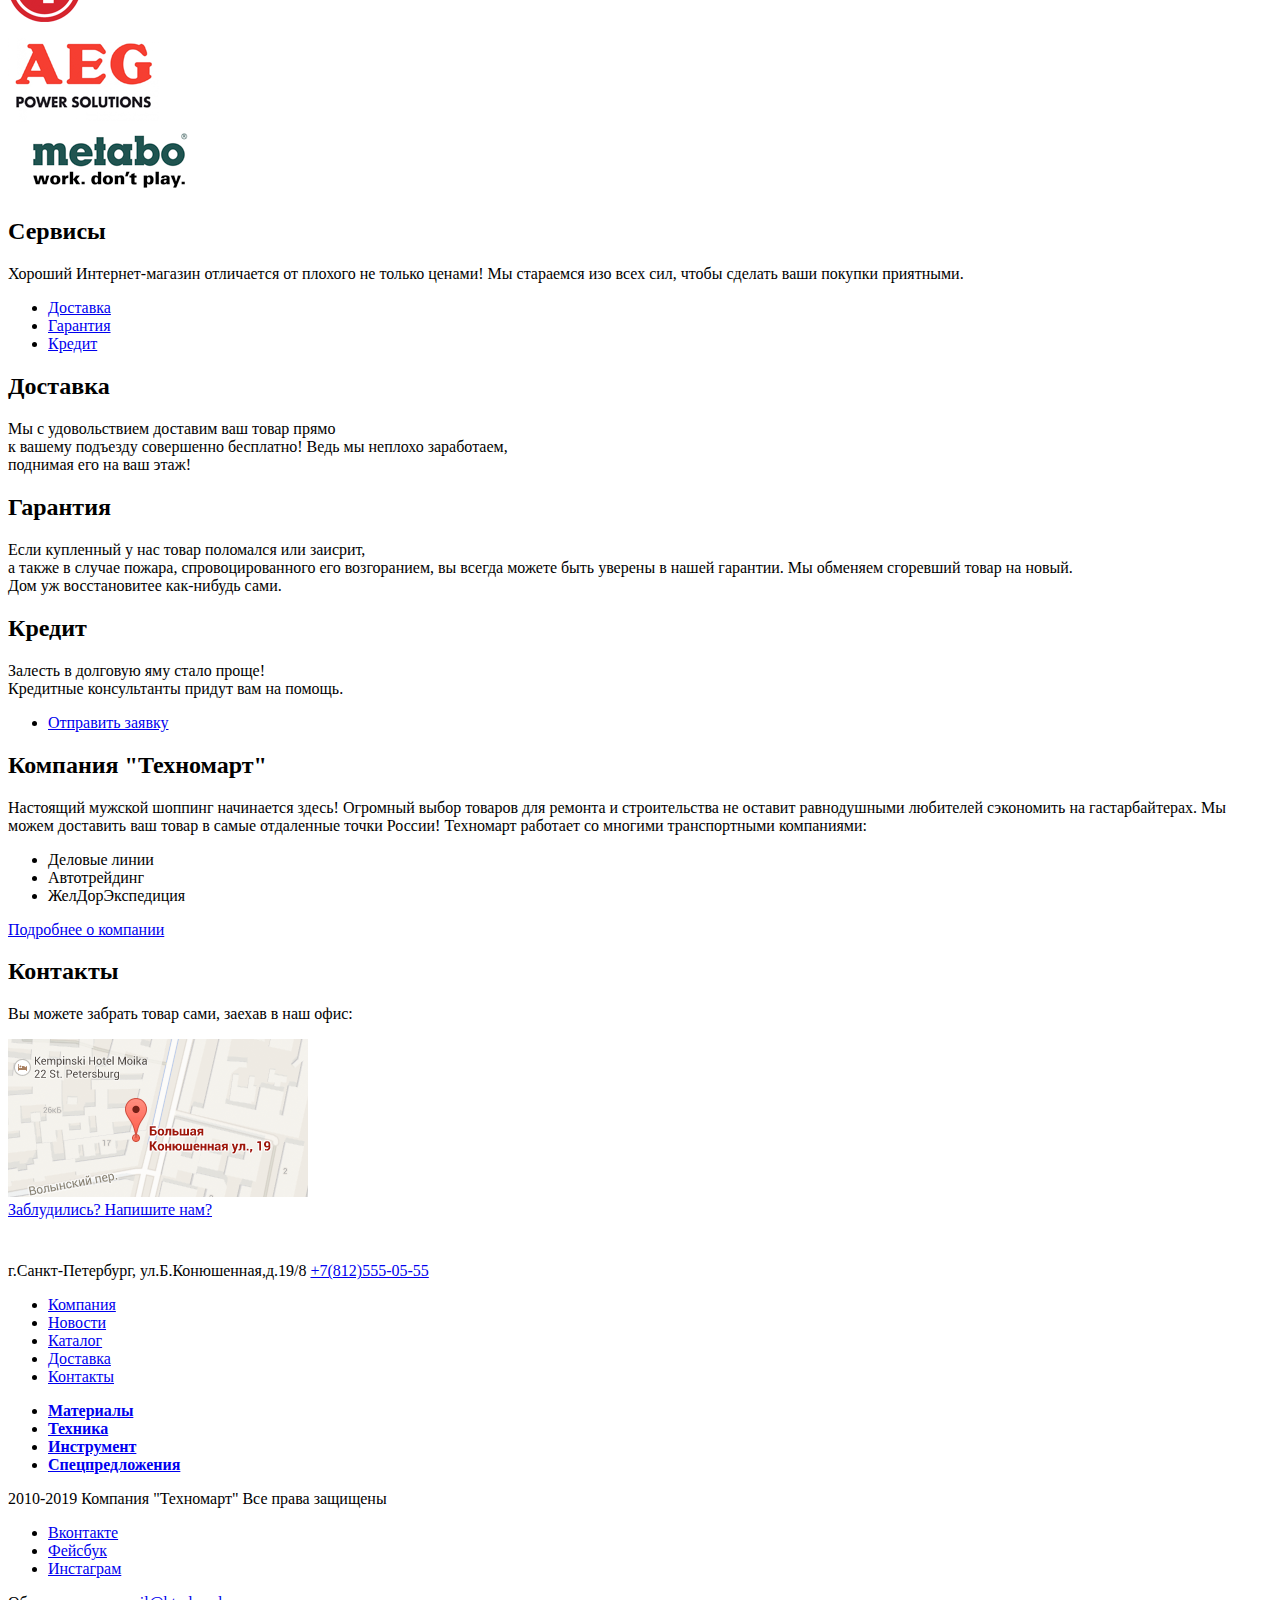
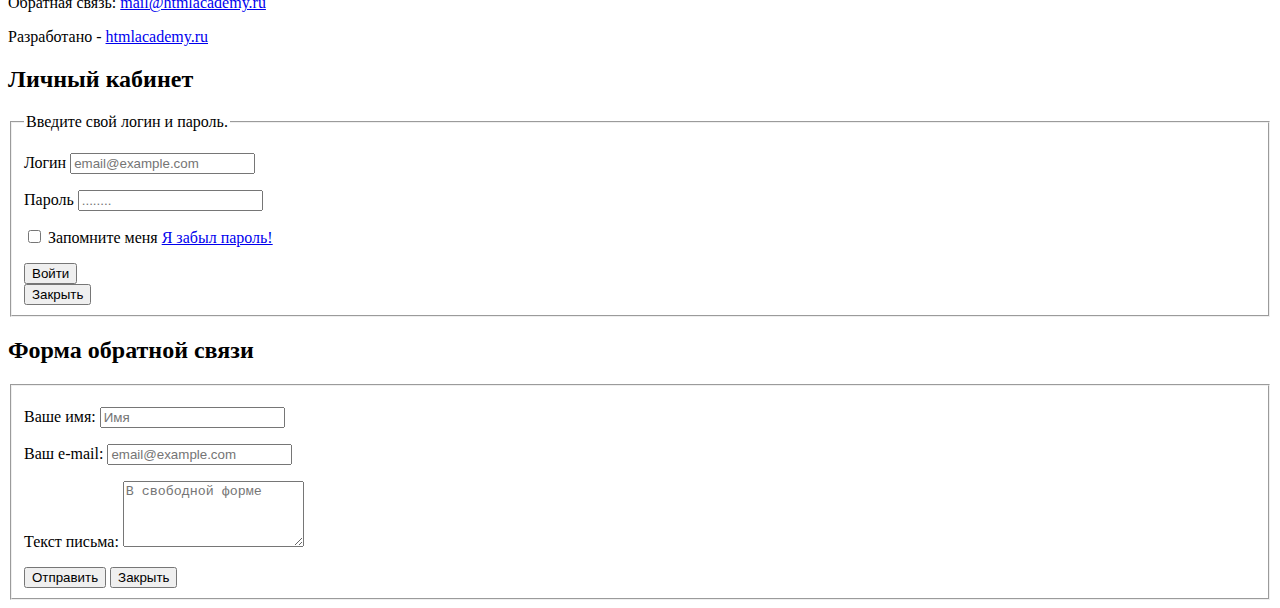
==== commit de9d0861: "Формы" ====
--- a/index.html
+++ b/index.html
@@ -368,7 +368,8 @@
 
     <section>
       <h2>Личный кабинет</h2>
-     <p>Введите свой логин и пароль.</p> 
+      <fieldset>
+     <legend>Введите свой логин и пароль.</legend>
      <form action="" method="POST">
        <p>
          <label for="user-login">Логин</label>
@@ -388,6 +389,7 @@
        <button type="submit">Войти</button>
      </form>
      <button type="button">Закрыть</button>
+    </fieldset>
     </section>
 
     <section>
@@ -413,7 +415,7 @@
       <p>
        
         <label for="text-letters">Текст письма:</label>
-        <input id="text-letters" type="text" name="text-letters" placeholder="В свободной форме">
+        <textarea id="text-letters"  name="text-letters" placeholder="В свободной форме" rows="4"></textarea>
 
       </p>
       <button type="submit">Отправить</button>
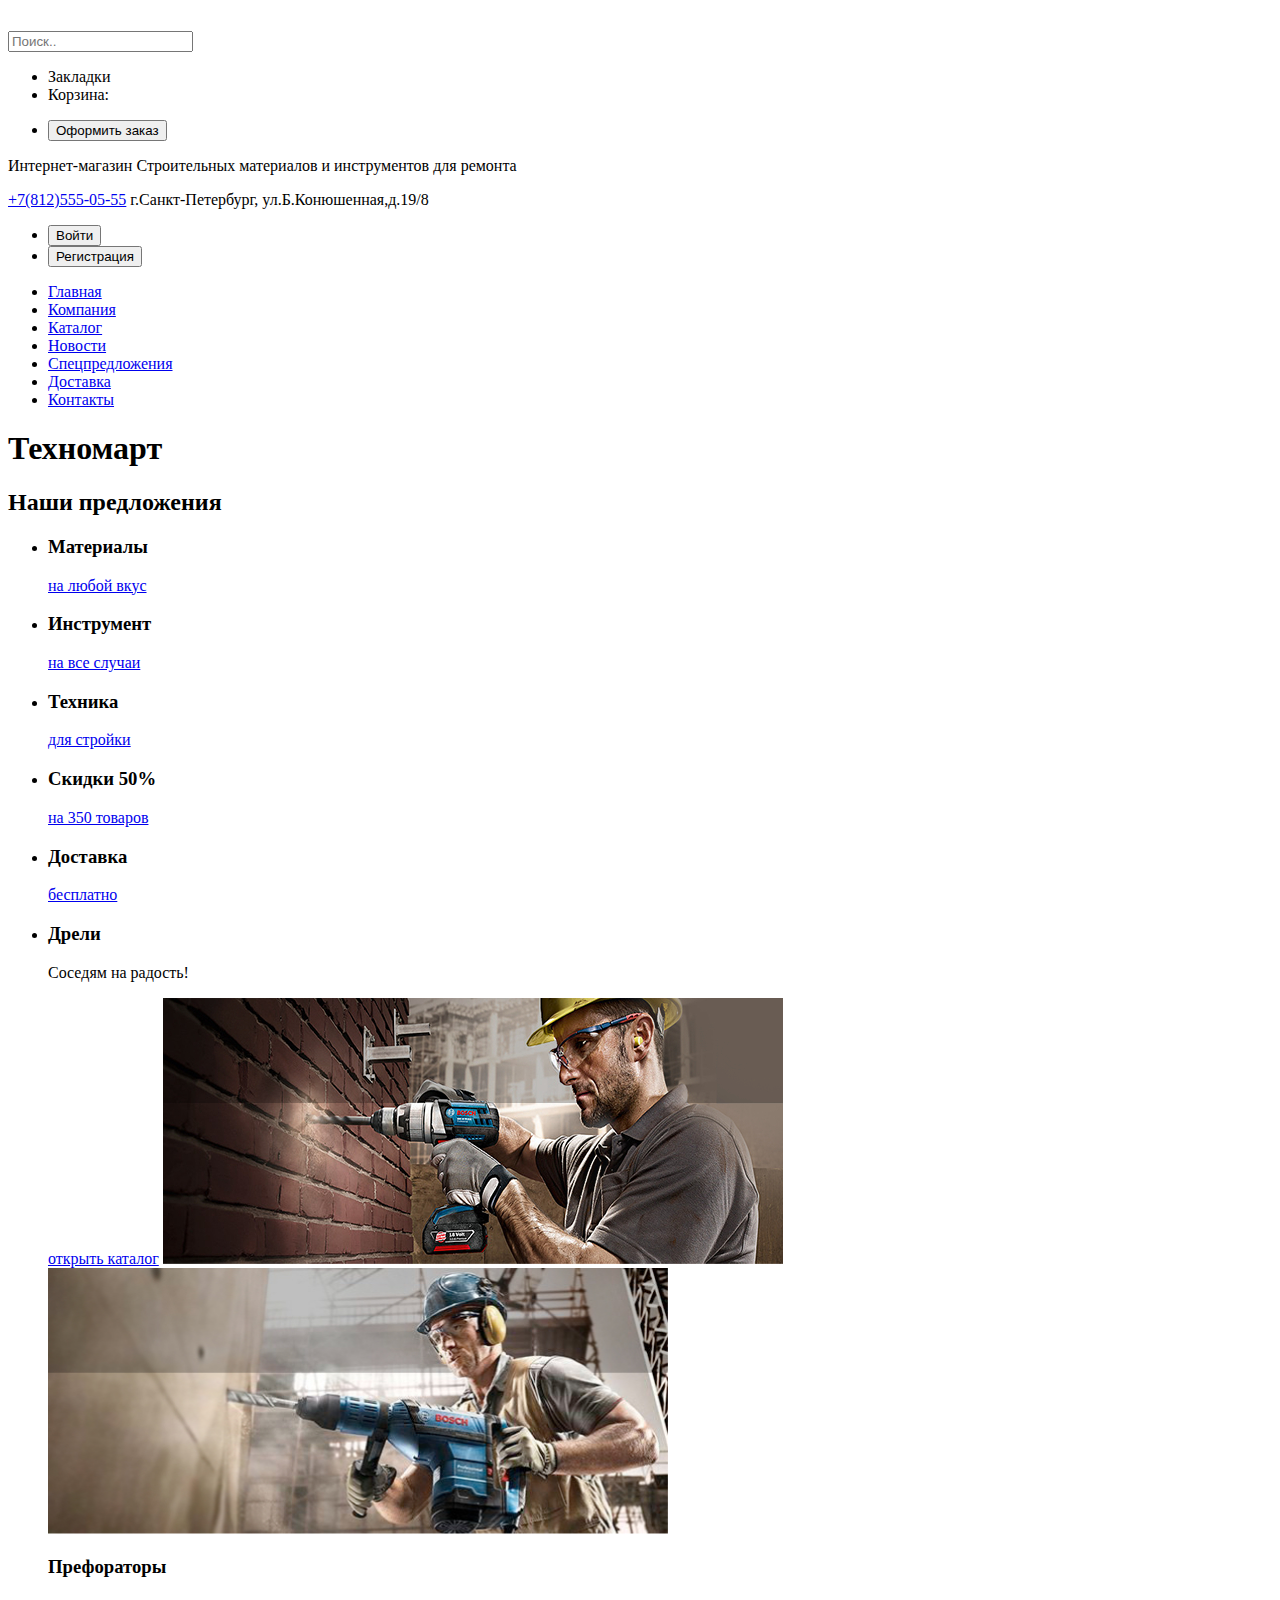
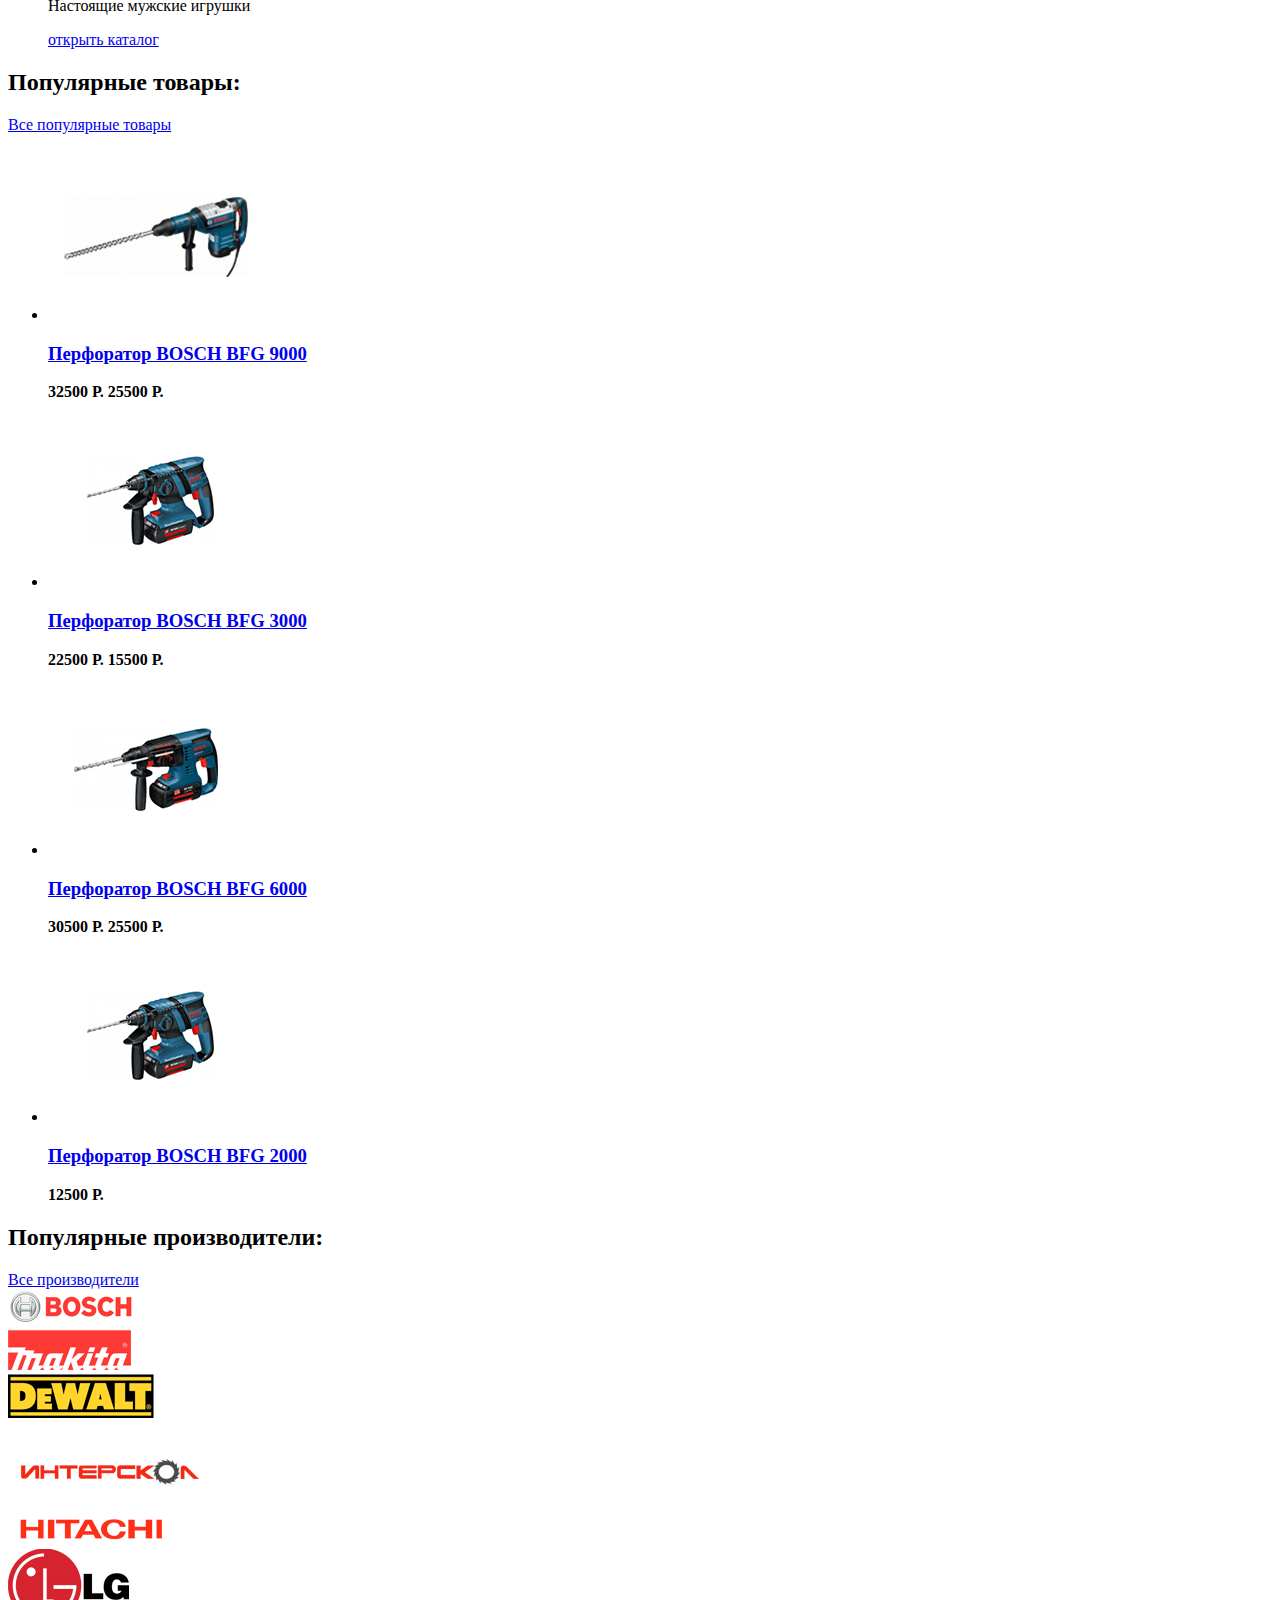
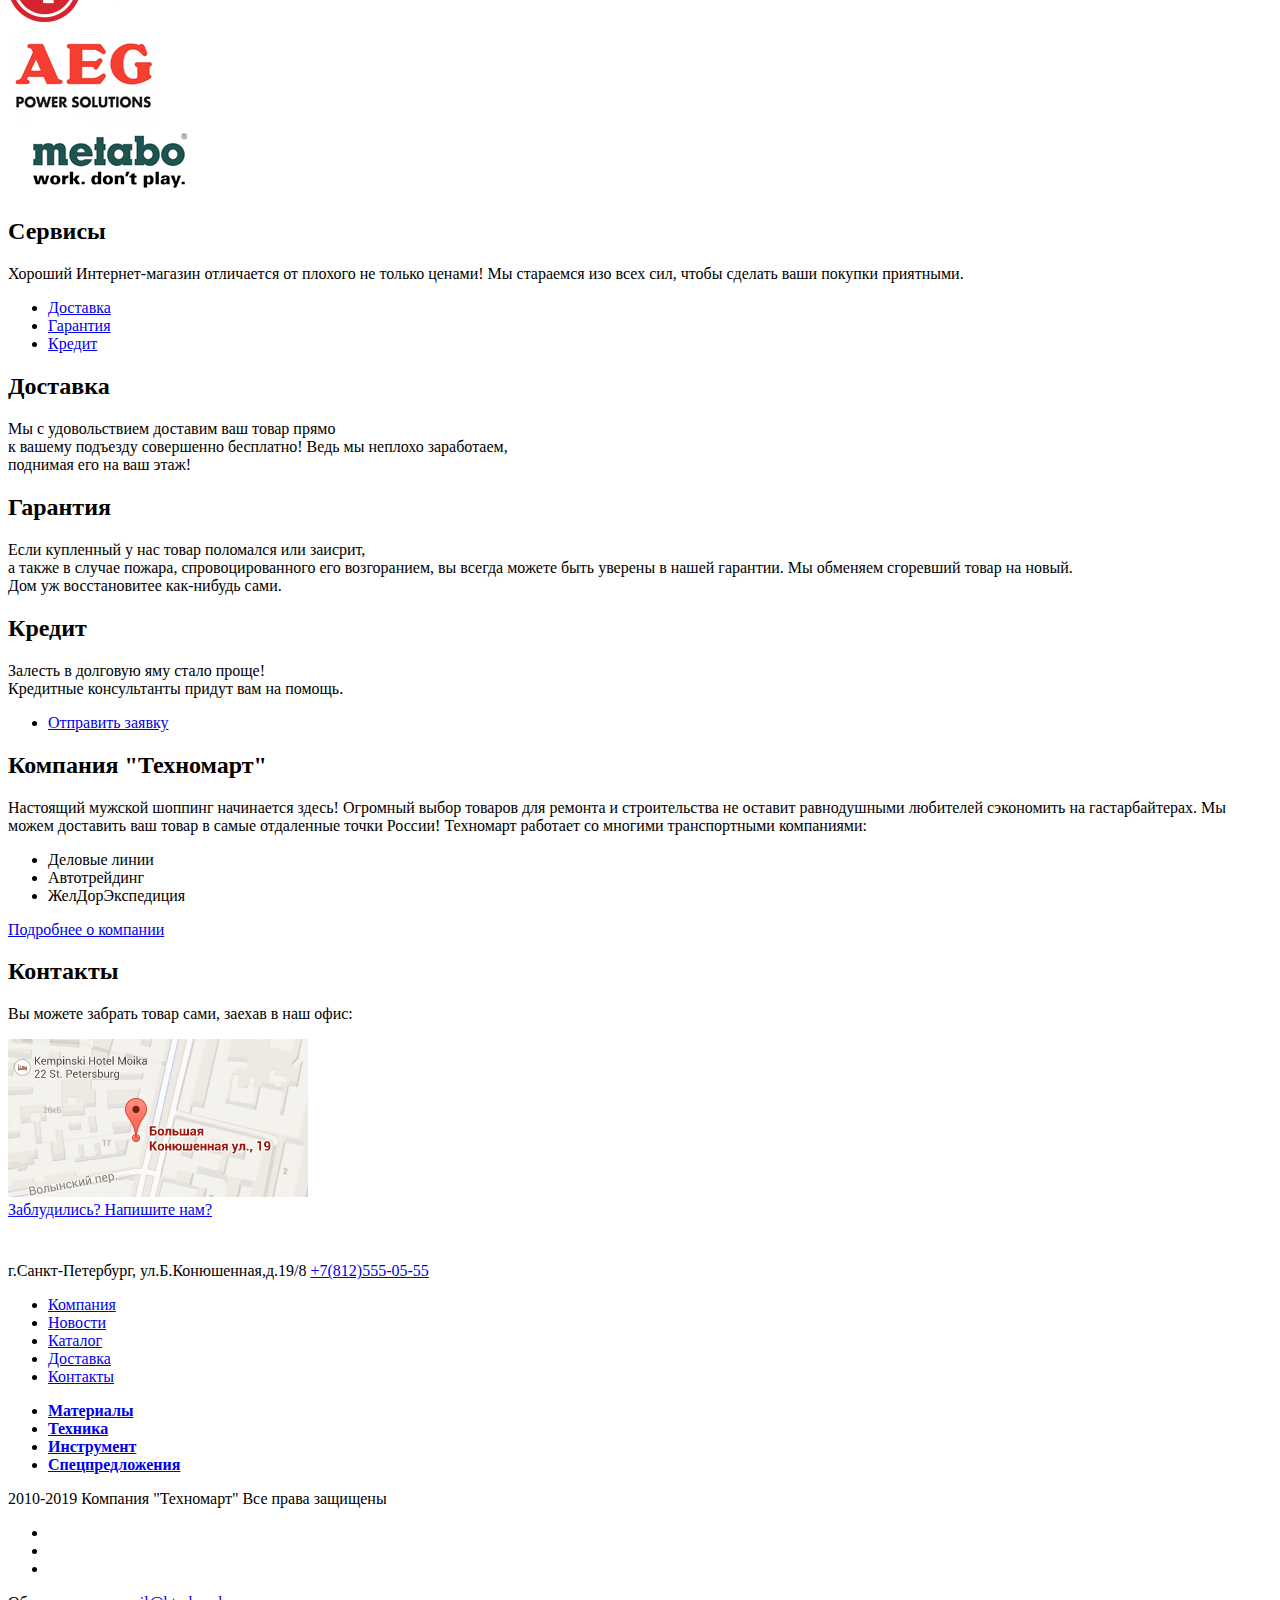
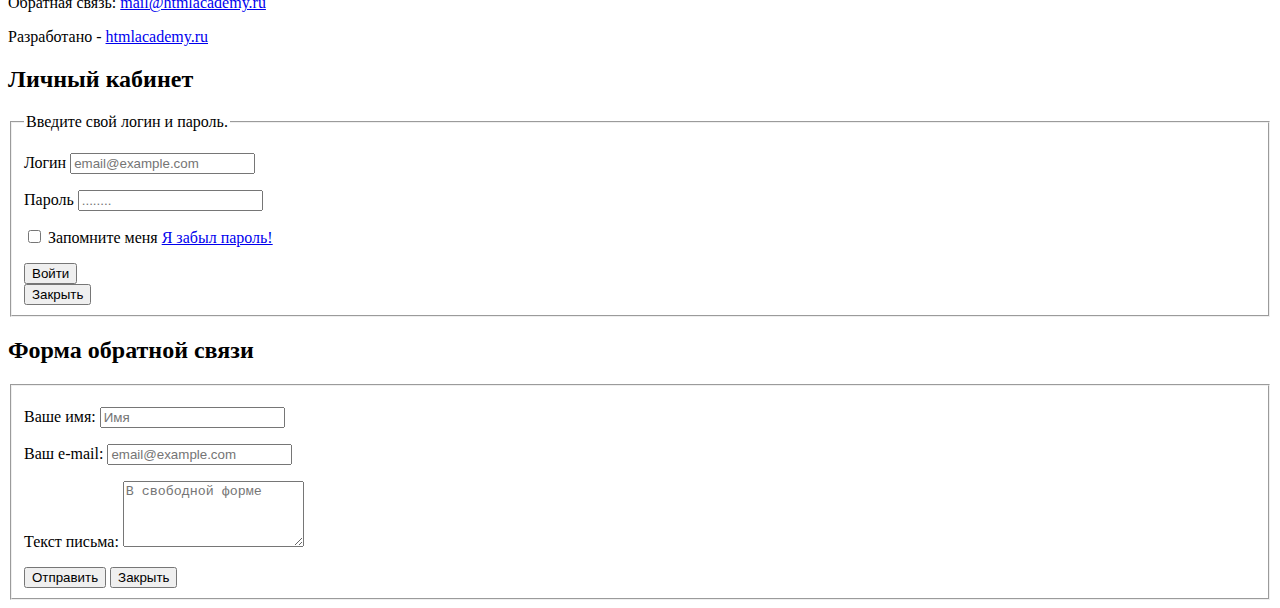
==== commit 4c92269b: "Формы и доступность" ====
--- a/index.html
+++ b/index.html
@@ -22,7 +22,9 @@
 
         <ul>
           <li>
-            <button type="button">Оформить заказ</button>
+            <button type="button">
+              Оформить заказ
+            </button>
           </li>
         </ul>
 
@@ -39,11 +41,15 @@
 
         <ul>
           <li>
-            <button type="button">Войти</button>
-          </li>
-
-          <li>
-            <button type="button">Регистрация</button>
+            <button type="button">
+              Войти
+            </button>
+          </li>
+
+          <li>
+            <button type="button">
+              Регистрация
+            </button>
           </li>
         </ul>
 
@@ -64,9 +70,9 @@
       <h1 class="visually-hidden">Техномарт</h1>
 
       <section>
-       <div class="visually-hidden">
-           <h2>Наши предложения</h2>
-       </div>
+       
+        <h2 class="visually-hidden">Наши предложения</h2>
+       
         <ul>
           <li>
             <h3>Материалы</h3>
@@ -262,9 +268,7 @@
             </li>
           </ul>
         </div>
-        <div>
-          <!--Графика-->
-        </div>
+       
       </section>
 
       <section>
@@ -345,9 +349,9 @@
 
       <div>
         <ul>
-          <li><a href="#">Вконтакте</a></li>
-          <li><a href="#">Фейсбук</a></li>
-          <li><a href="#">Инстаграм</a></li>
+          <li><a href="#" aria-label="Vkontakte"></a></li>
+          <li><a href="#" aria-label="Facebook"></a></li>
+          <li><a href="#" aria-label="instagram"></a></li>
         </ul>
       </div>
 
@@ -393,9 +397,9 @@
     </section>
 
     <section>
-     <div class="visually-hidden">
-      <h2>Форма обратной связи</h2>
-    </div>
+      
+      <h2 class="visually-hidden">Форма обратной связи</h2>
+   
     <fieldset>
     <form action="" method="POST">
       <p>
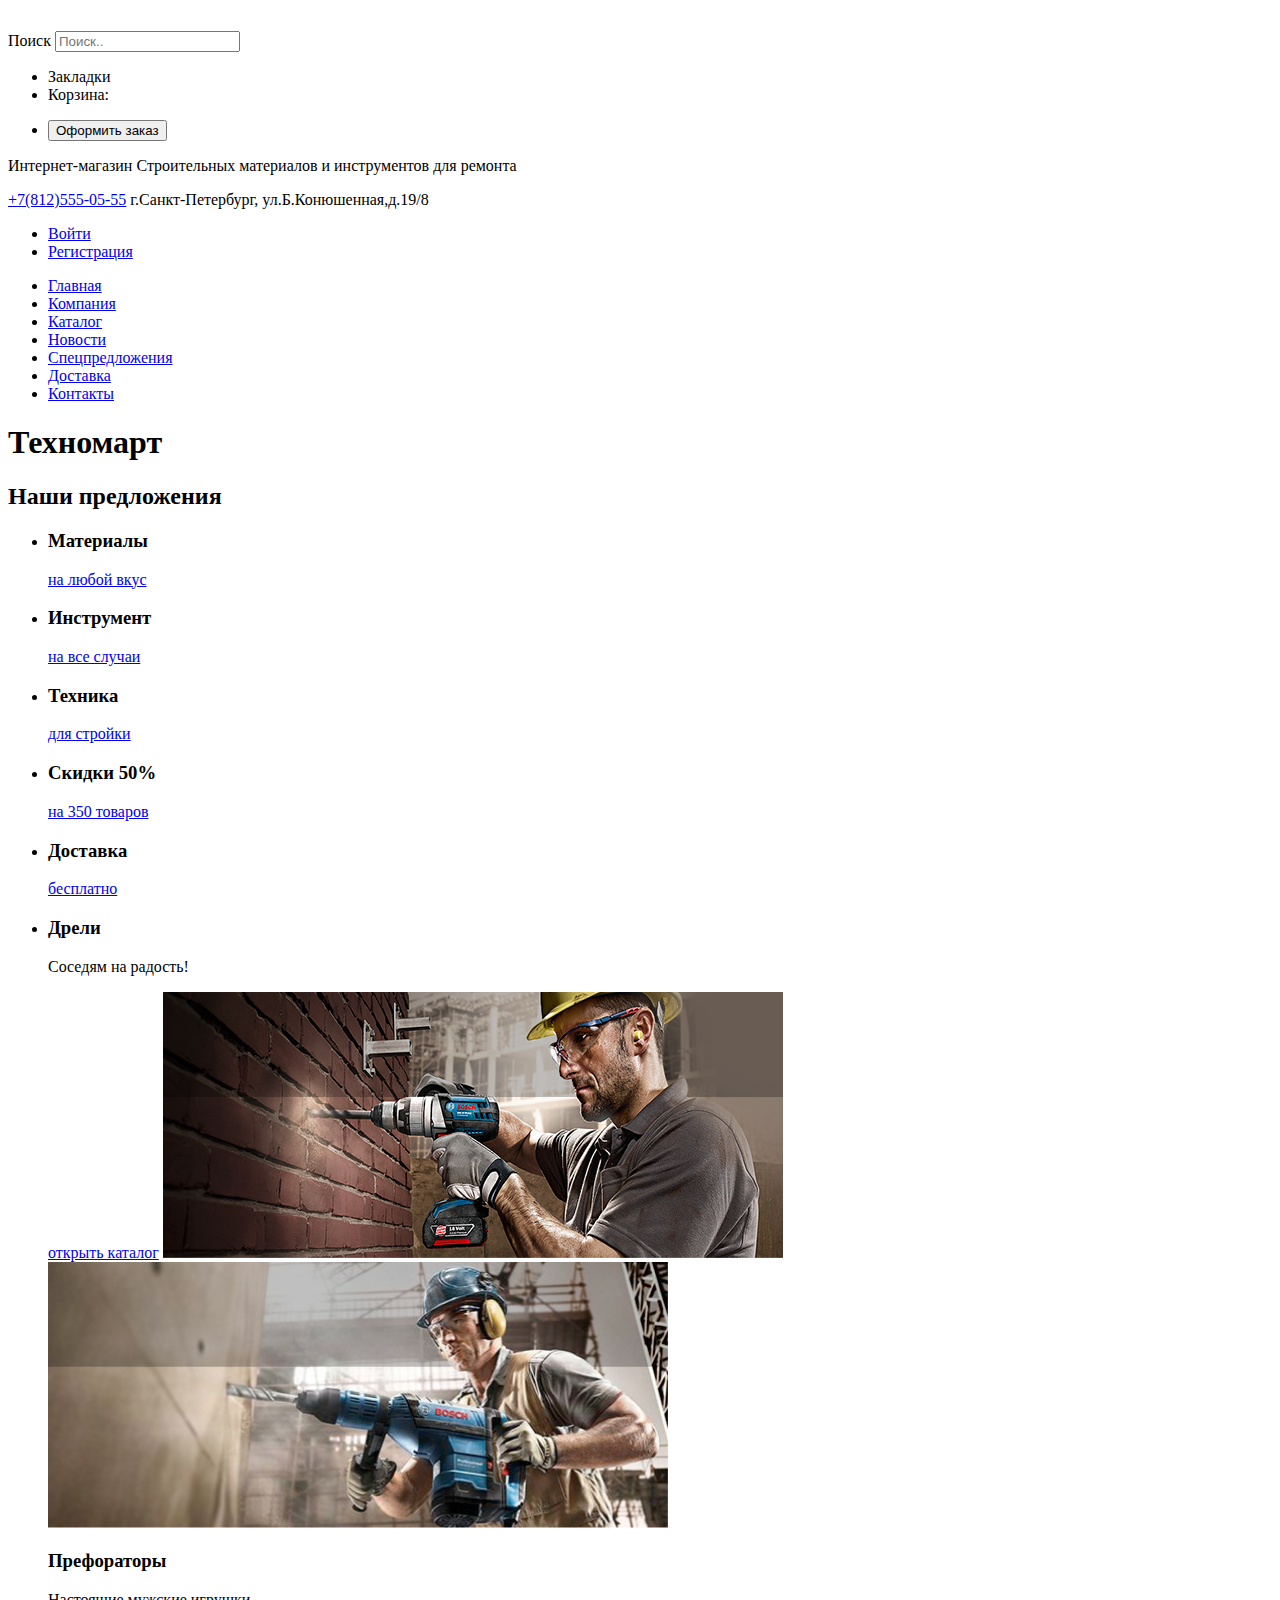
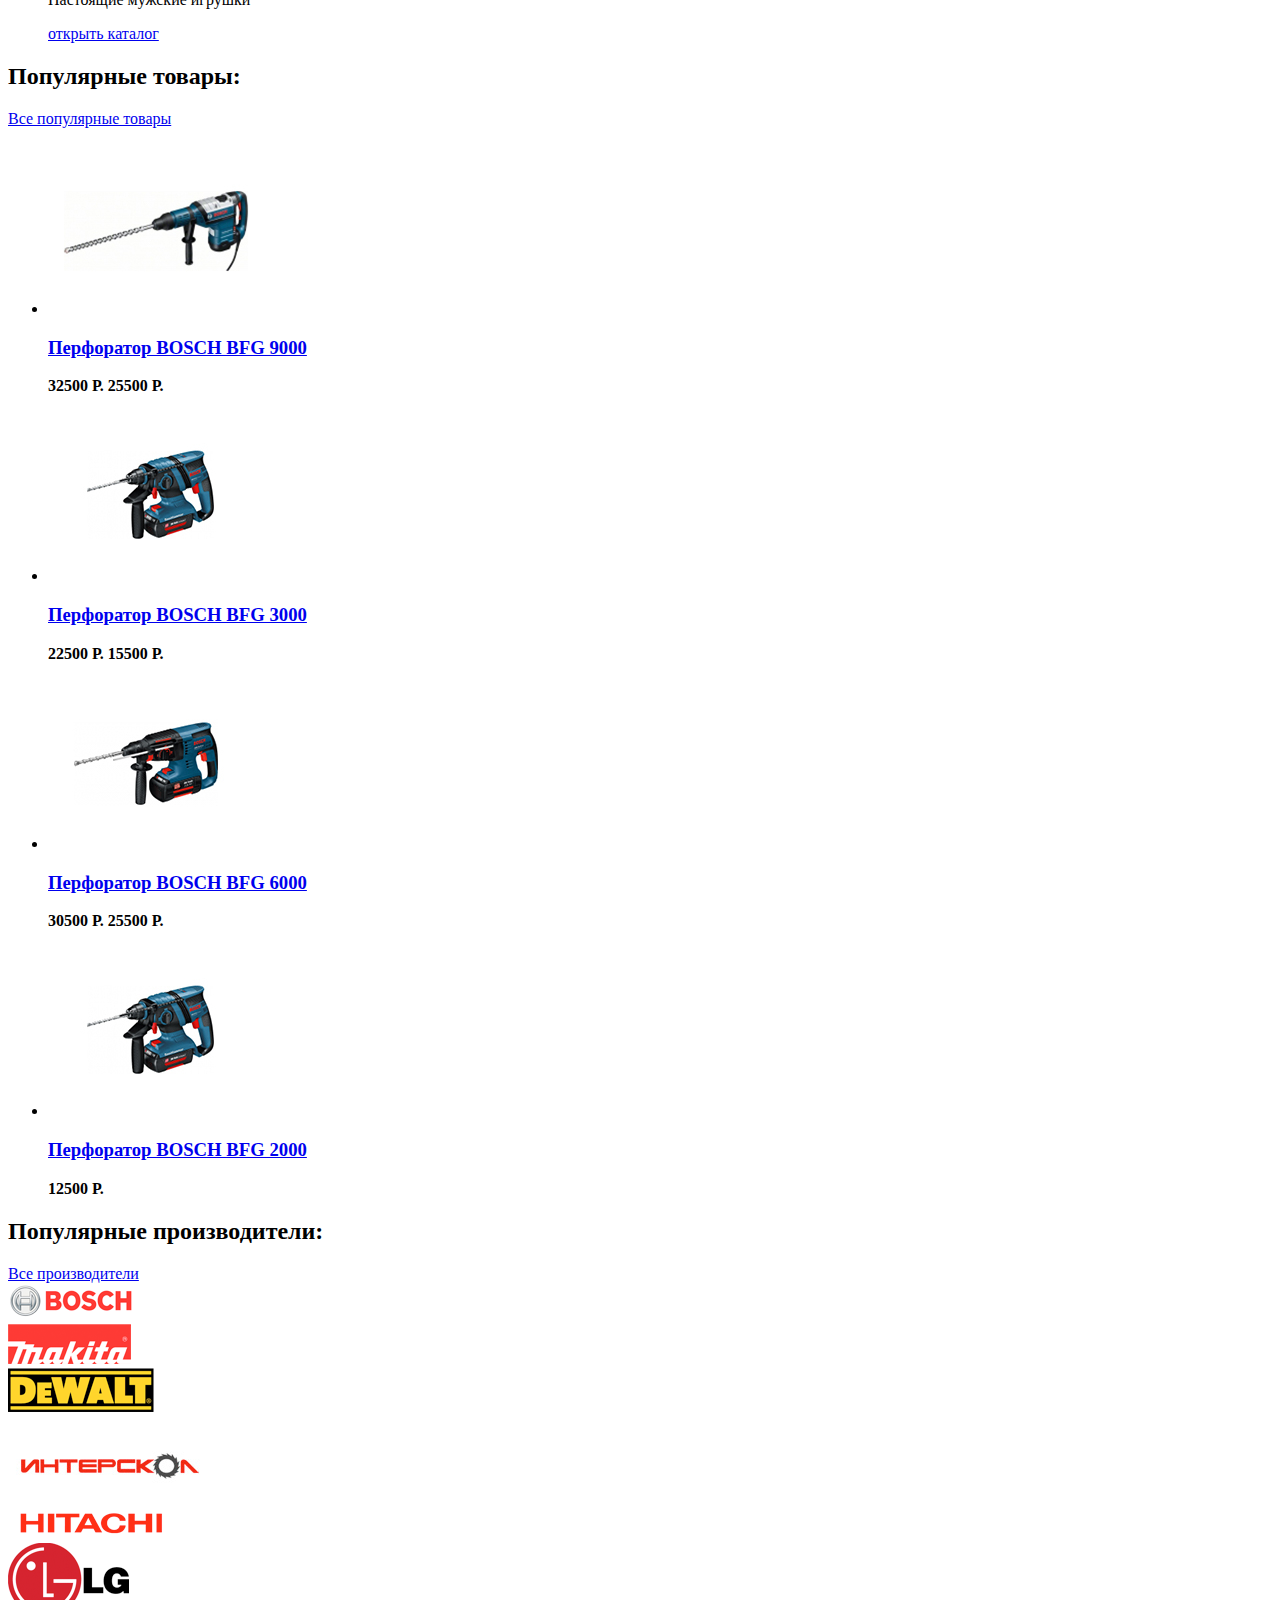
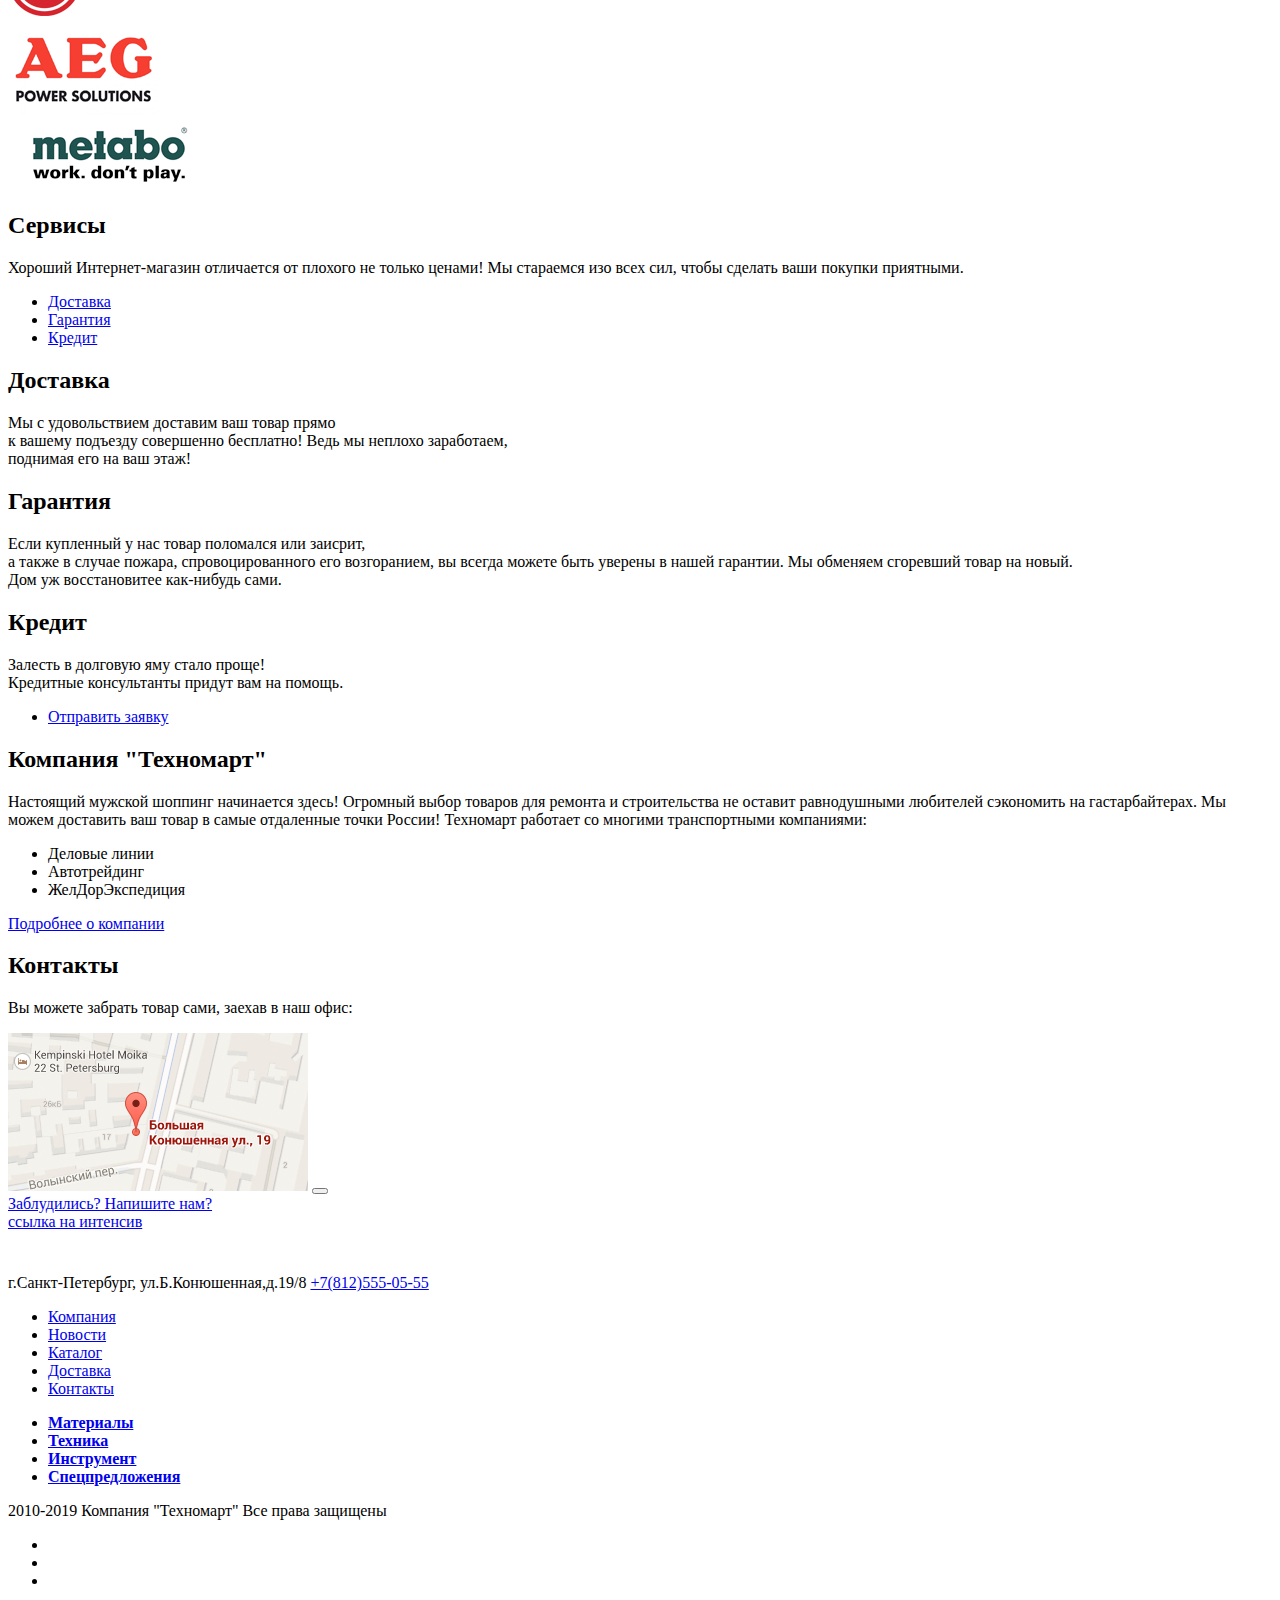
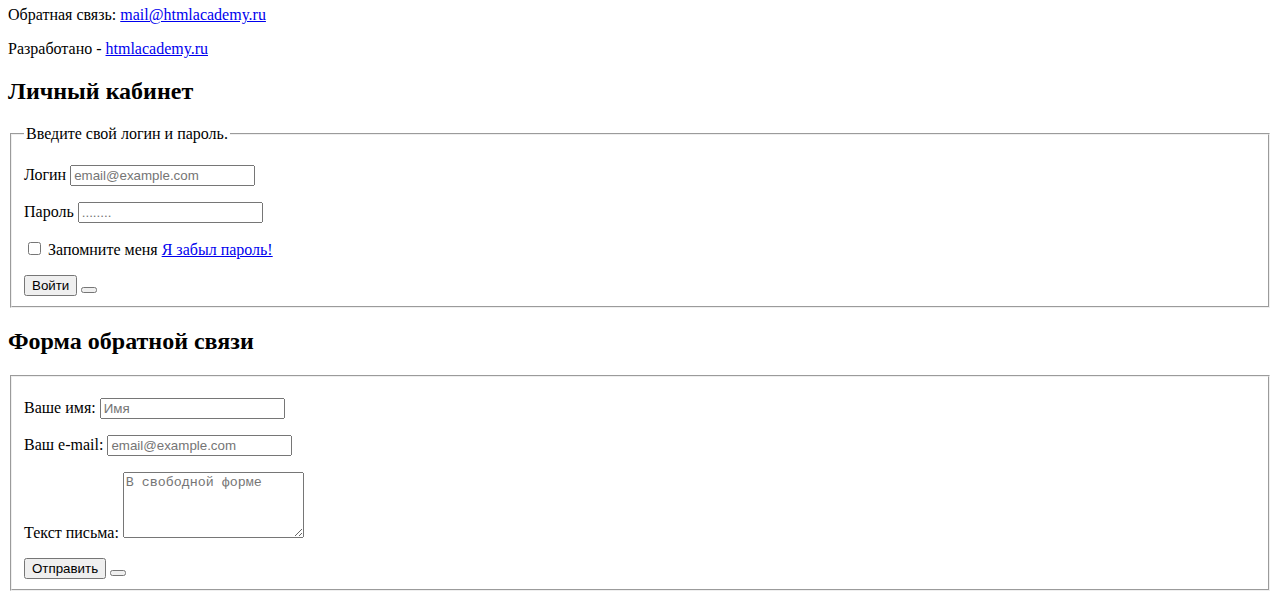
==== commit df5f61d6: "Недочеты последние." ====
--- a/index.html
+++ b/index.html
@@ -11,8 +11,9 @@
       <nav>
         <a><img src="img\logo.svg" width="109" height="19" alt="Логотип Техномарт"></a>
 
-        <form action="#">
-          <input type="text" placeholder="Поиск.." name="search">
+        <form action="https://echo.htmlacademy.ru" method="POST">
+          <label class="visually-hidden" for="search">Поиск</label>
+          <input id="search" type="text" placeholder="Поиск.." name="search">
         </form>
 
         <ul>
@@ -41,15 +42,14 @@
 
         <ul>
           <li>
-            <button type="button">
+            <a href="#">
               Войти
-            </button>
-          </li>
-
-          <li>
-            <button type="button">
+            </a>
+          </li>
+          <li>
+            <a href="#">
               Регистрация
-            </button>
+            </a>
           </li>
         </ul>
 
@@ -298,12 +298,14 @@
           <p>Вы можете забрать товар сами, заехав в наш офис:</p>
 
           <div>
-            <img src="img\map.png" width="300" height="158" alt="Адрес магазина">
+          <a href="#"><img src="img\map.png" width="300" height="158" alt="Адрес магазина"></a>
+          <button type="button" aria-label="close"></button>
           </div>
         </div>
         <div>
           <a href="#">Заблудились? Напишите нам?</a>
         </div>
+        <a href="https://htmlacademy.ru/intensive/htmlcss">ссылка на интенсив</a>
       </section>
     </main>
 
@@ -374,7 +376,7 @@
       <h2>Личный кабинет</h2>
       <fieldset>
      <legend>Введите свой логин и пароль.</legend>
-     <form action="" method="POST">
+     <form action="https://echo.htmlacademy.ru" method="POST">
        <p>
          <label for="user-login">Логин</label>
          <input id="user-login" type="email" name="login" placeholder="email@example.com">
@@ -391,8 +393,8 @@
          <a href="#">Я забыл пароль!</a>
        </p>
        <button type="submit">Войти</button>
+       <button type="button" aria-label="close"></button>
      </form>
-     <button type="button">Закрыть</button>
     </fieldset>
     </section>
 
@@ -401,7 +403,7 @@
       <h2 class="visually-hidden">Форма обратной связи</h2>
    
     <fieldset>
-    <form action="" method="POST">
+    <form action="https://echo.htmlacademy.ru" method="POST">
       <p>
        
         <label for="your-name">Ваше имя:</label>
@@ -423,7 +425,7 @@
 
       </p>
       <button type="submit">Отправить</button>
-      <button type="button">Закрыть</button>
+      <button type="button" aria-label="close"></button>
     </form>
     </fieldset>
     </section>
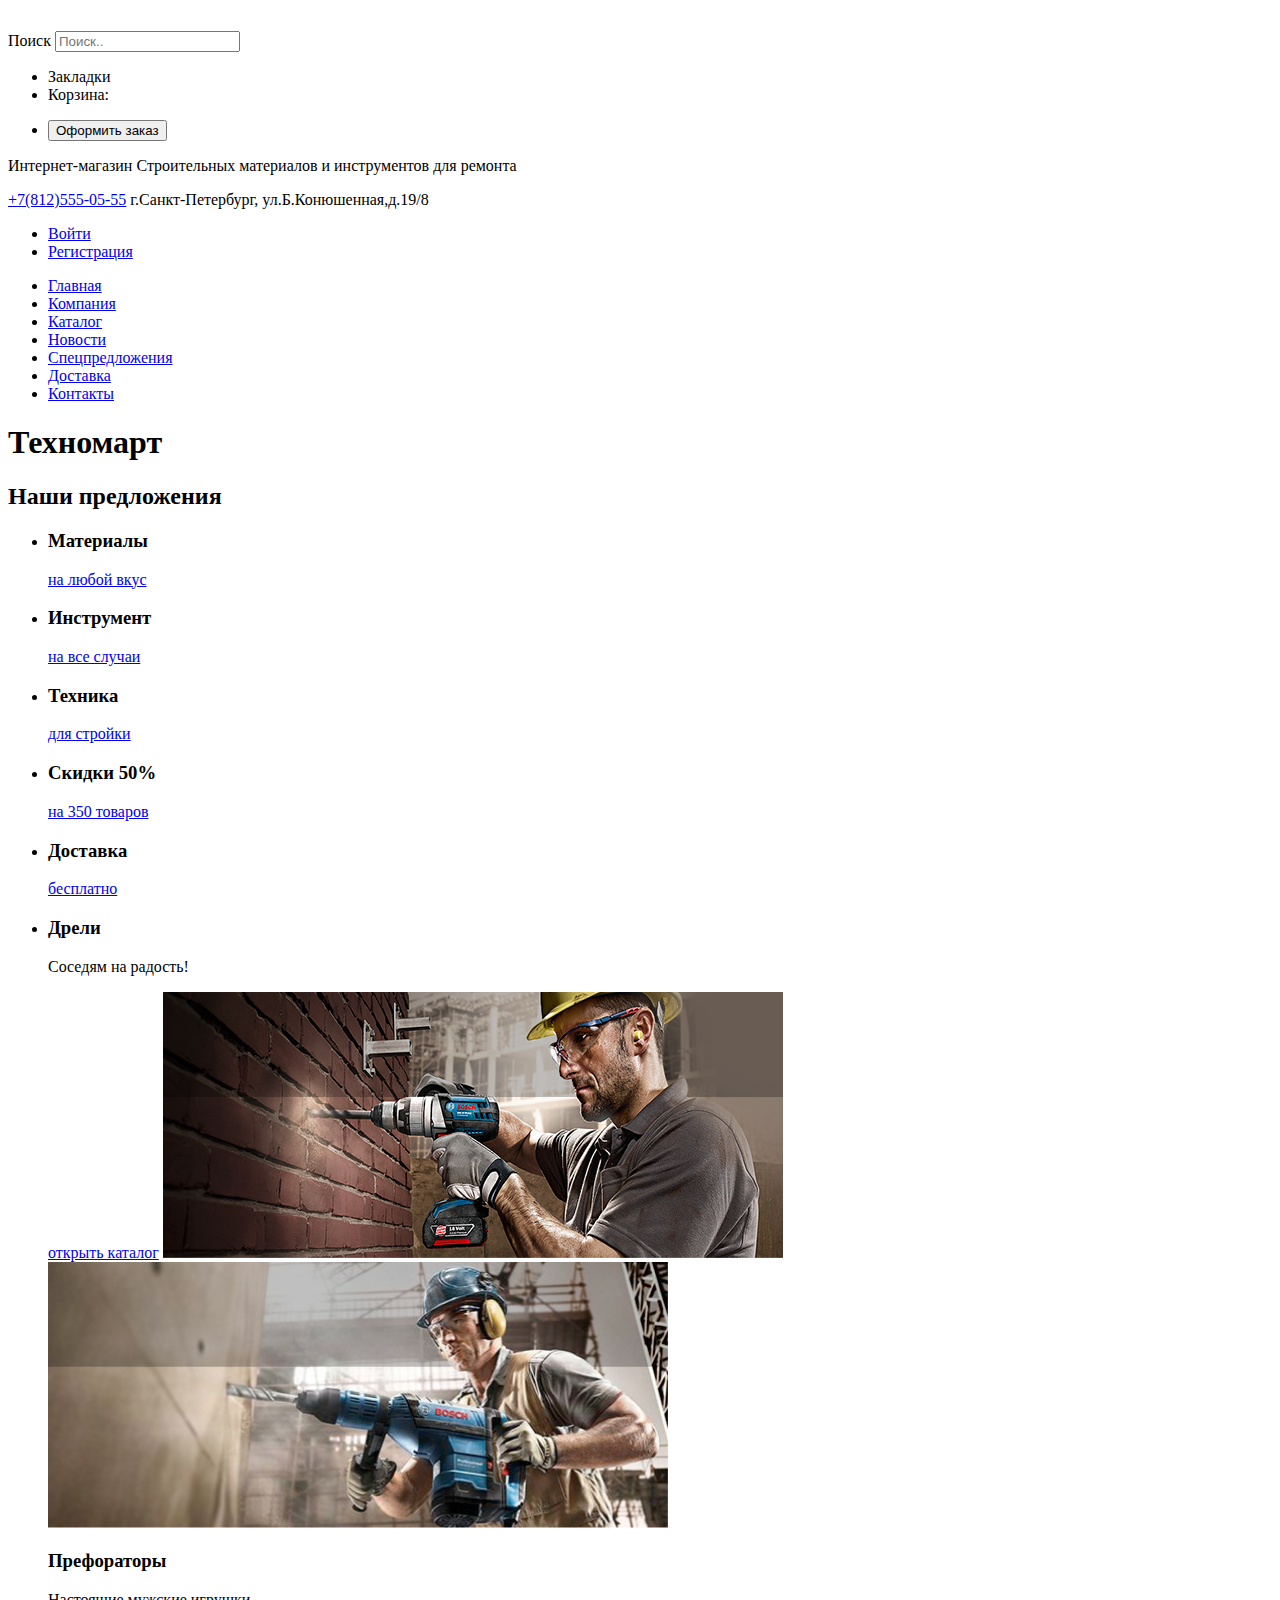
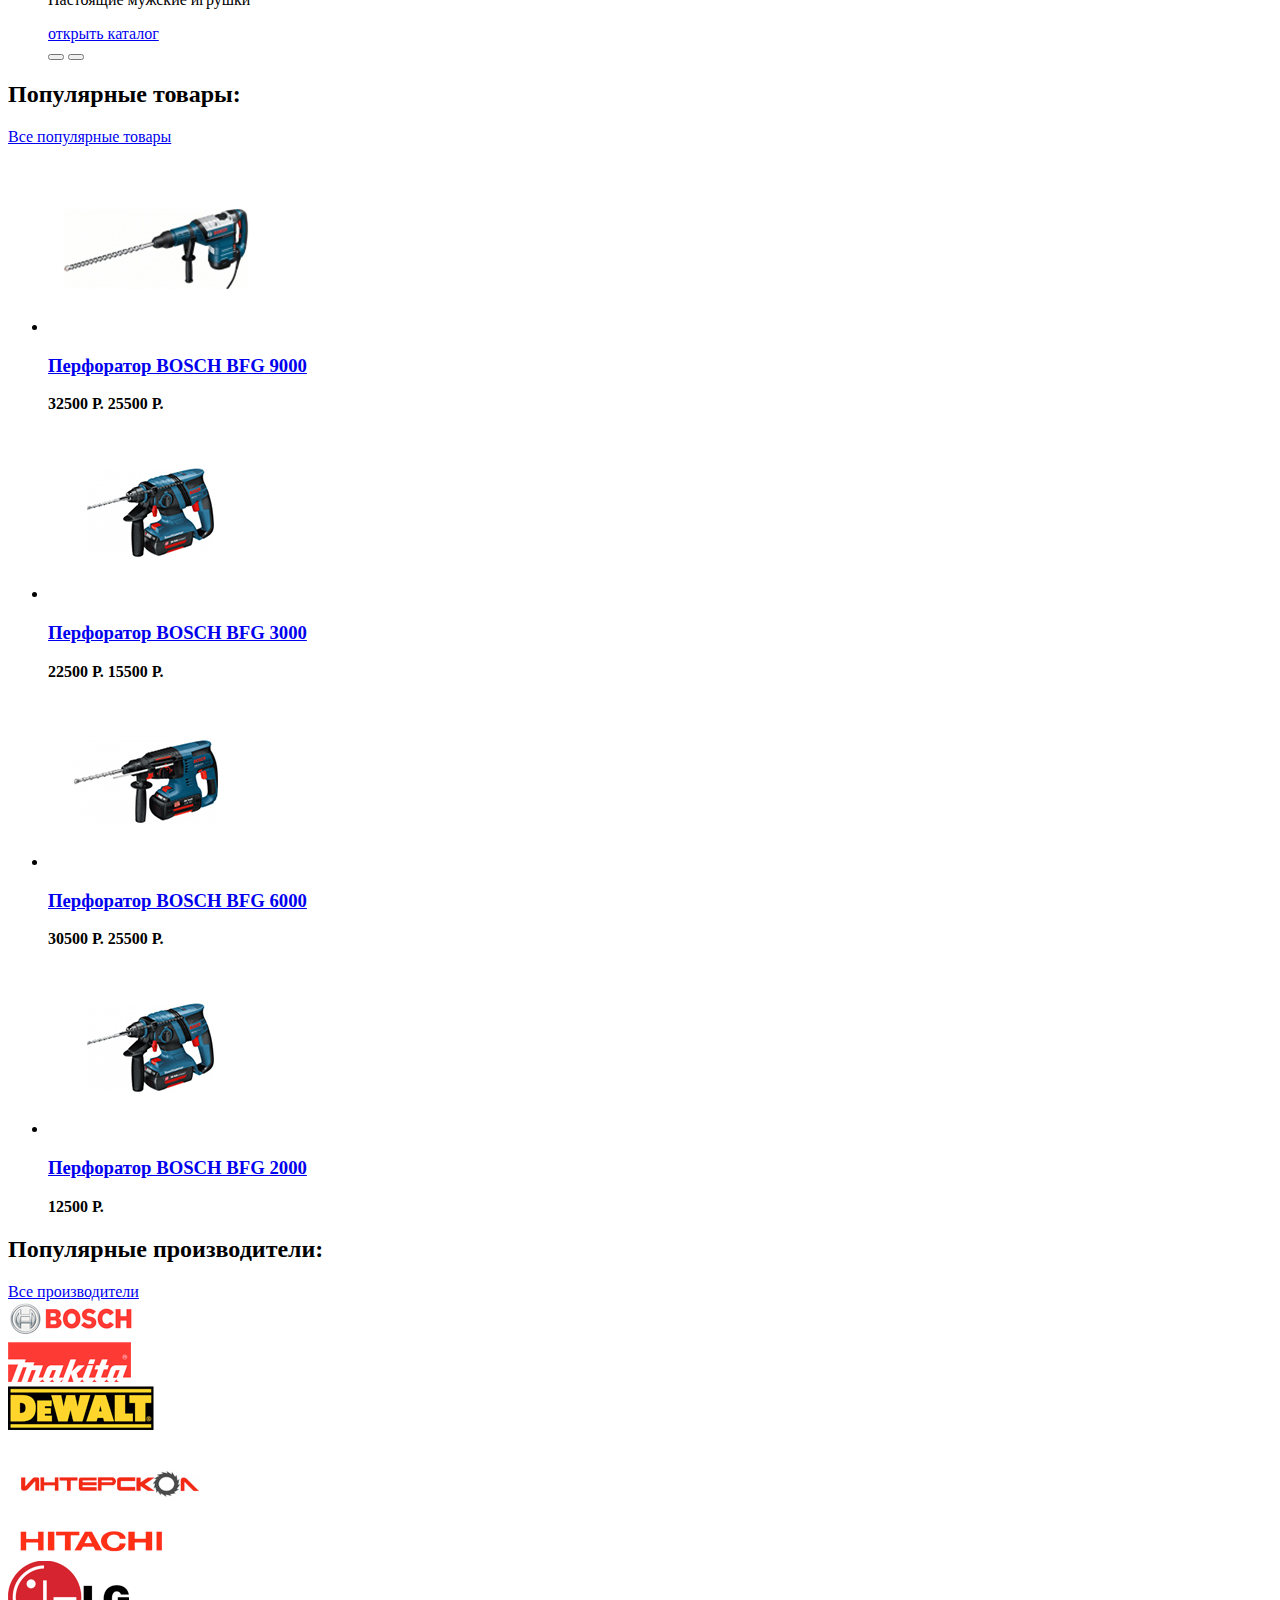
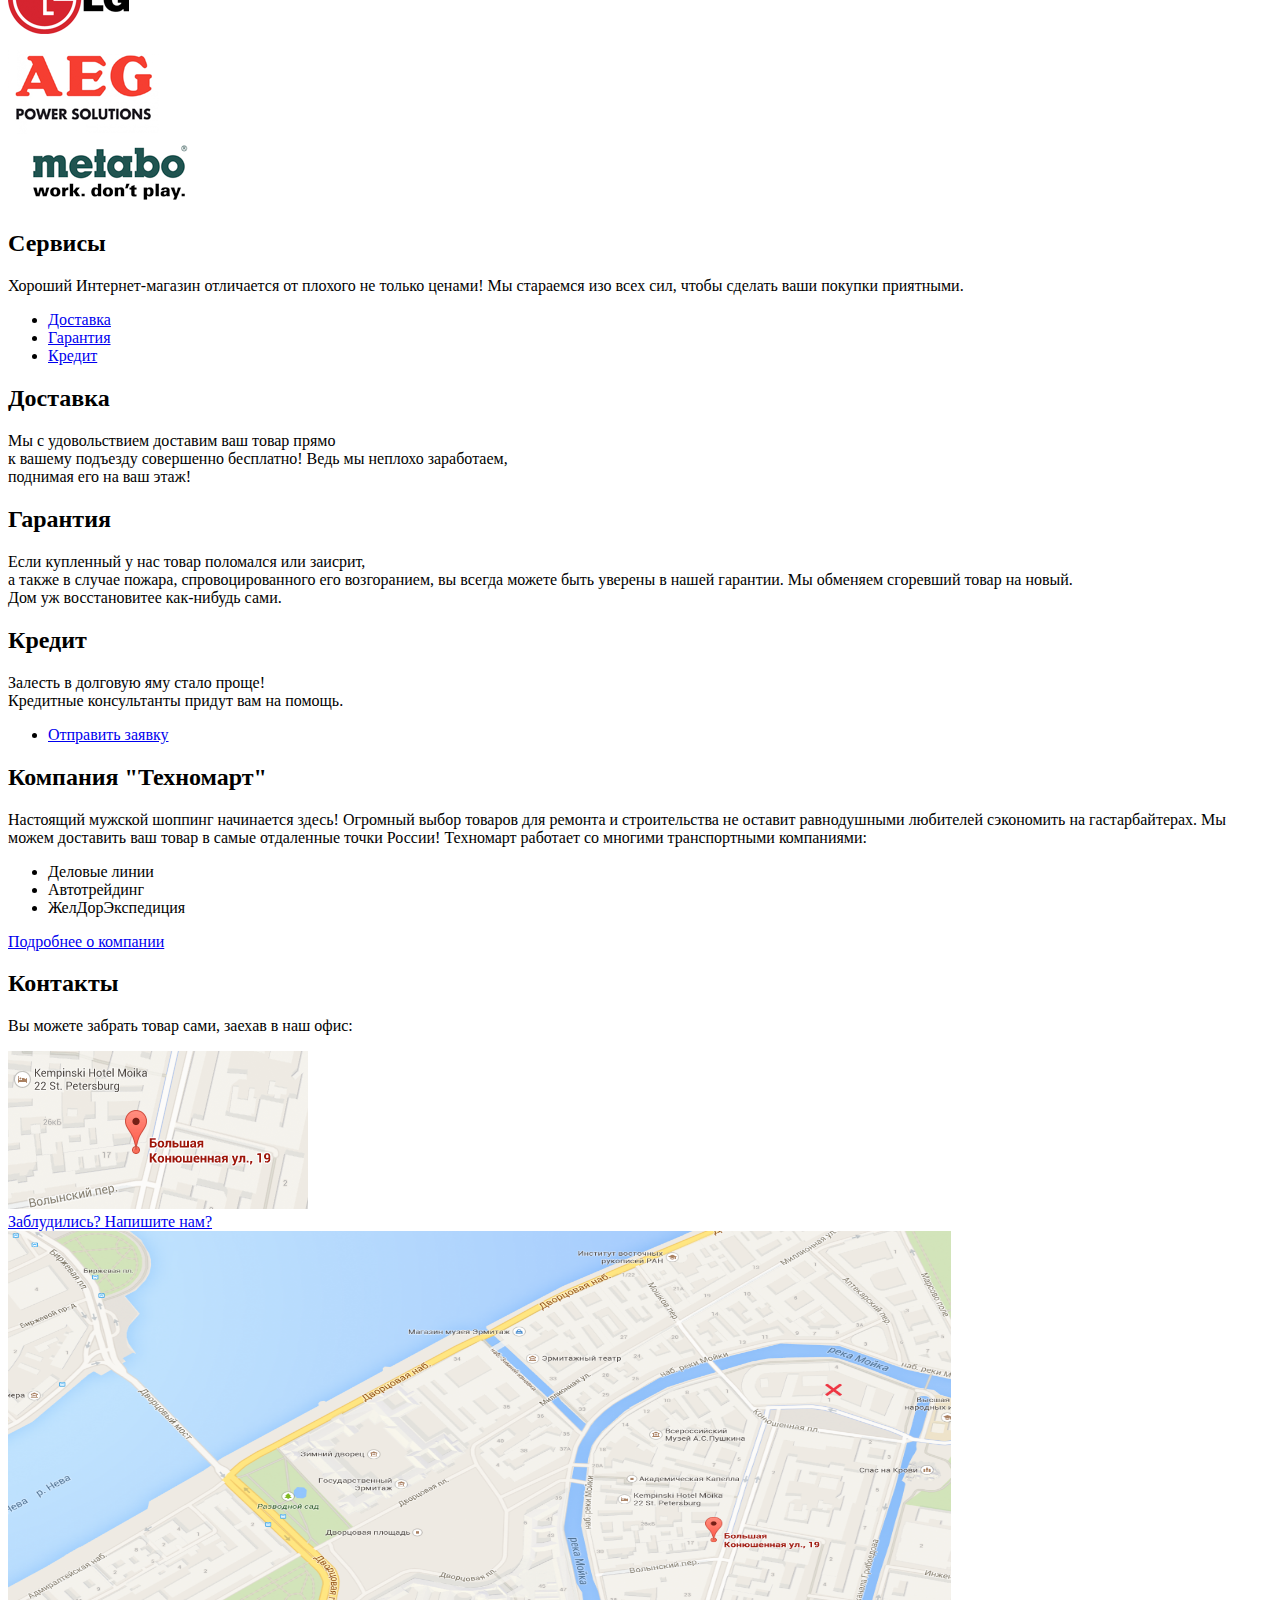
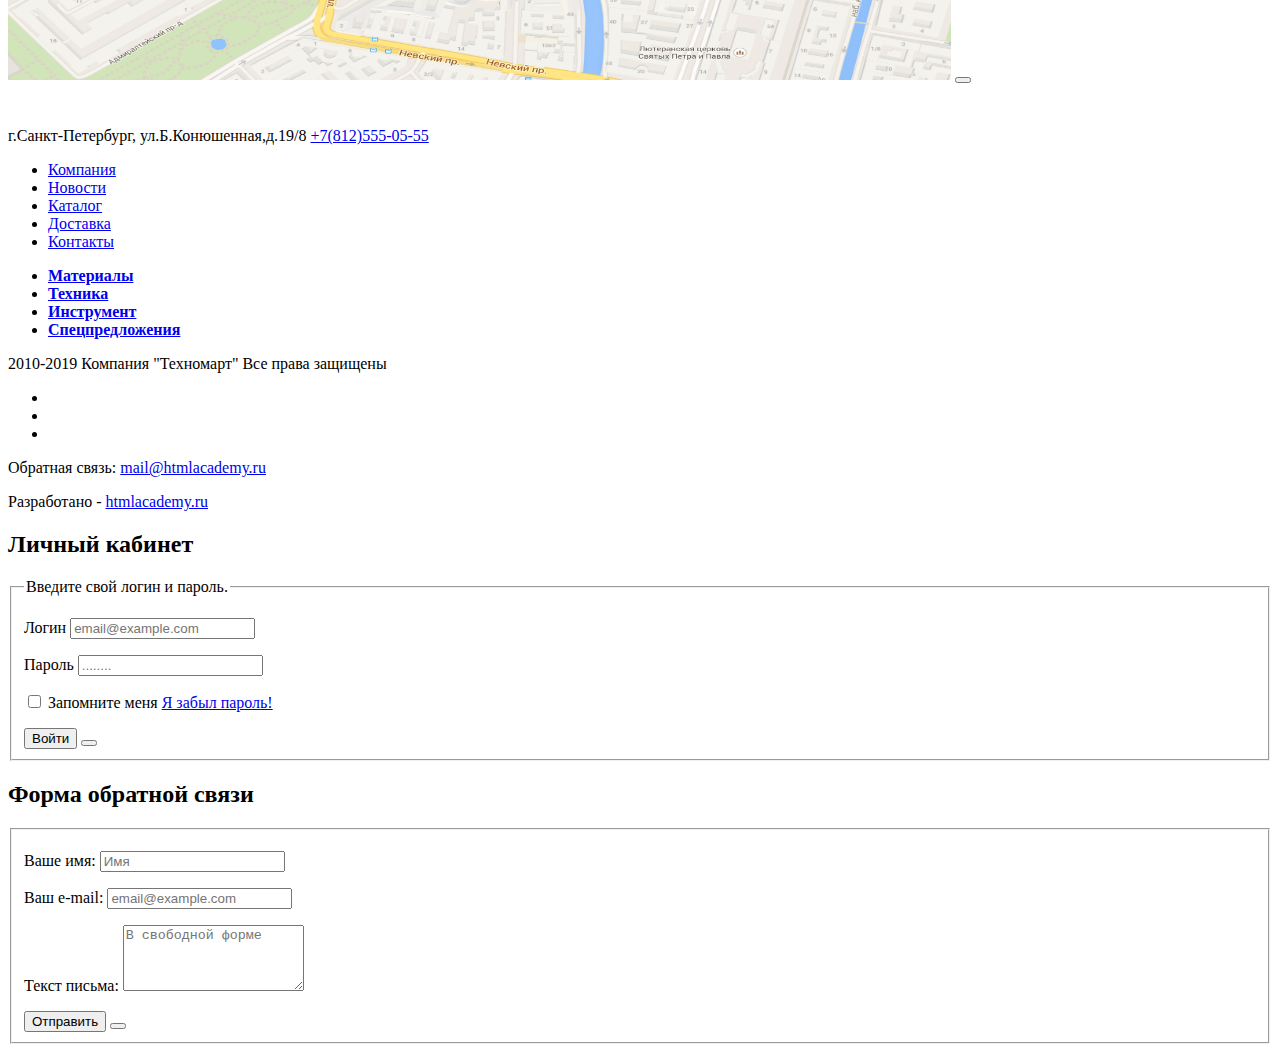
==== commit 43e59051: "Исправил" ====
--- a/index.html
+++ b/index.html
@@ -112,7 +112,8 @@
             <a href="catalog.html">открыть каталог</a>
 
             <div> 
-              <!--Стрелки на слайдере-->
+             <button type="button" aria-label="вперед"></button>
+             <button type="button" aria-label="назад"></button>
             </div>
            </li>
         </ul>
@@ -299,20 +300,22 @@
 
           <div>
           <a href="#"><img src="img\map.png" width="300" height="158" alt="Адрес магазина"></a>
+         </div>
+        </div>
+        <div>
+          <a href="#">Заблудились? Напишите нам?</a>
+        </div>
+        <div>
+          <img src="img\map1.png" width="943" height="449" alt="Адрес магазина">
           <button type="button" aria-label="close"></button>
           </div>
-        </div>
-        <div>
-          <a href="#">Заблудились? Напишите нам?</a>
-        </div>
-        <a href="https://htmlacademy.ru/intensive/htmlcss">ссылка на интенсив</a>
-      </section>
+       </section>
     </main>
 
     <footer>
       <div>
         <a><img src="img\logo.svg" width="138" height="23" alt="Логотип Техномарт"></a>
-        <p>
+         <p>
           г.Санкт-Петербург, ул.Б.Конюшенная,д.19/8
           <a href="#">+7(812)555-05-55</a>
         </p>
@@ -351,9 +354,9 @@
 
       <div>
         <ul>
-          <li><a href="#" aria-label="Vkontakte"></a></li>
-          <li><a href="#" aria-label="Facebook"></a></li>
-          <li><a href="#" aria-label="instagram"></a></li>
+          <li><a href="#" aria-label="Вконтакте"></a></li>
+          <li><a href="#" aria-label="Фейсбук"></a></li>
+          <li><a href="#" aria-label="Инстаграм"></a></li>
         </ul>
       </div>
 
@@ -367,7 +370,7 @@
       <div>
         <p>
           Разработано -
-          <a href="https://htmlacademy.ru">htmlacademy.ru</a>
+          <a href="https://htmlacademy.ru/intensive/htmlcss">htmlacademy.ru</a>
         </p>
       </div>
     </footer>
@@ -425,7 +428,7 @@
 
       </p>
       <button type="submit">Отправить</button>
-      <button type="button" aria-label="close"></button>
+      <button type="button" aria-label="закрыть"></button>
     </form>
     </fieldset>
     </section>
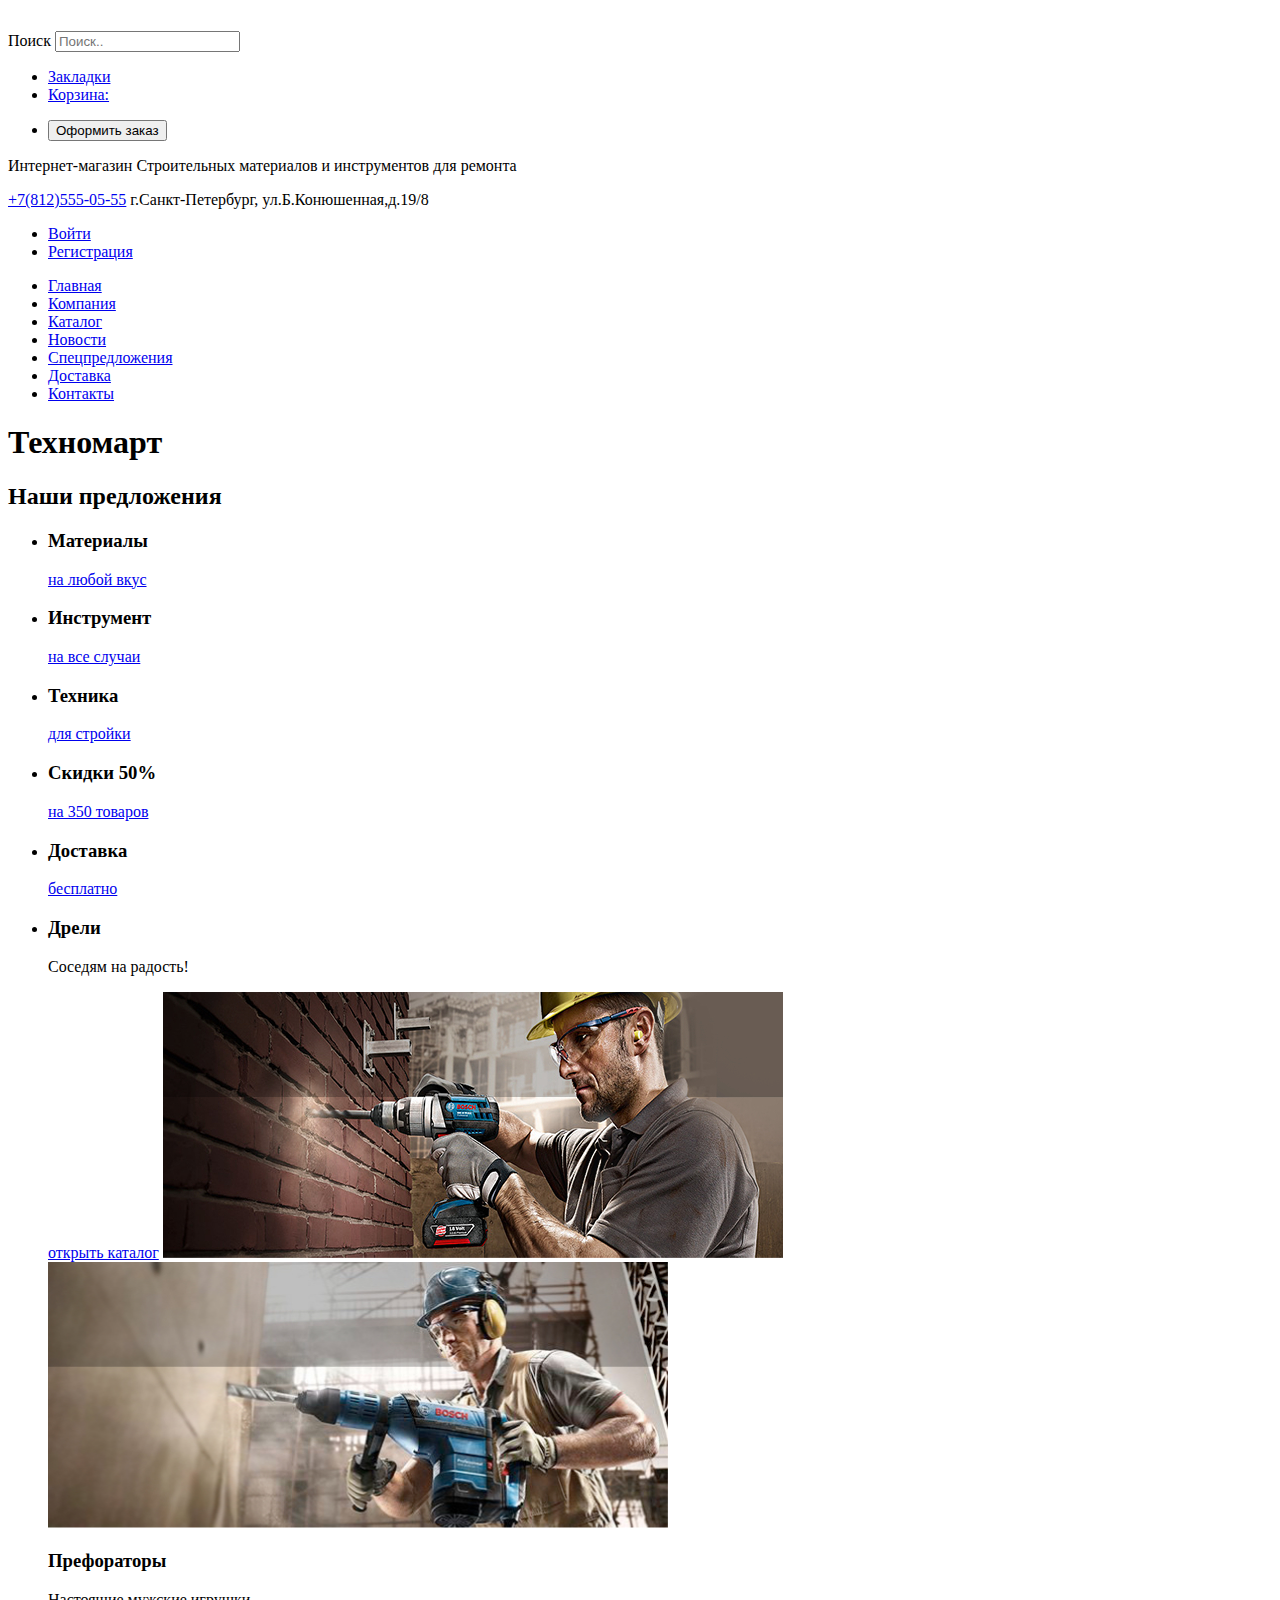
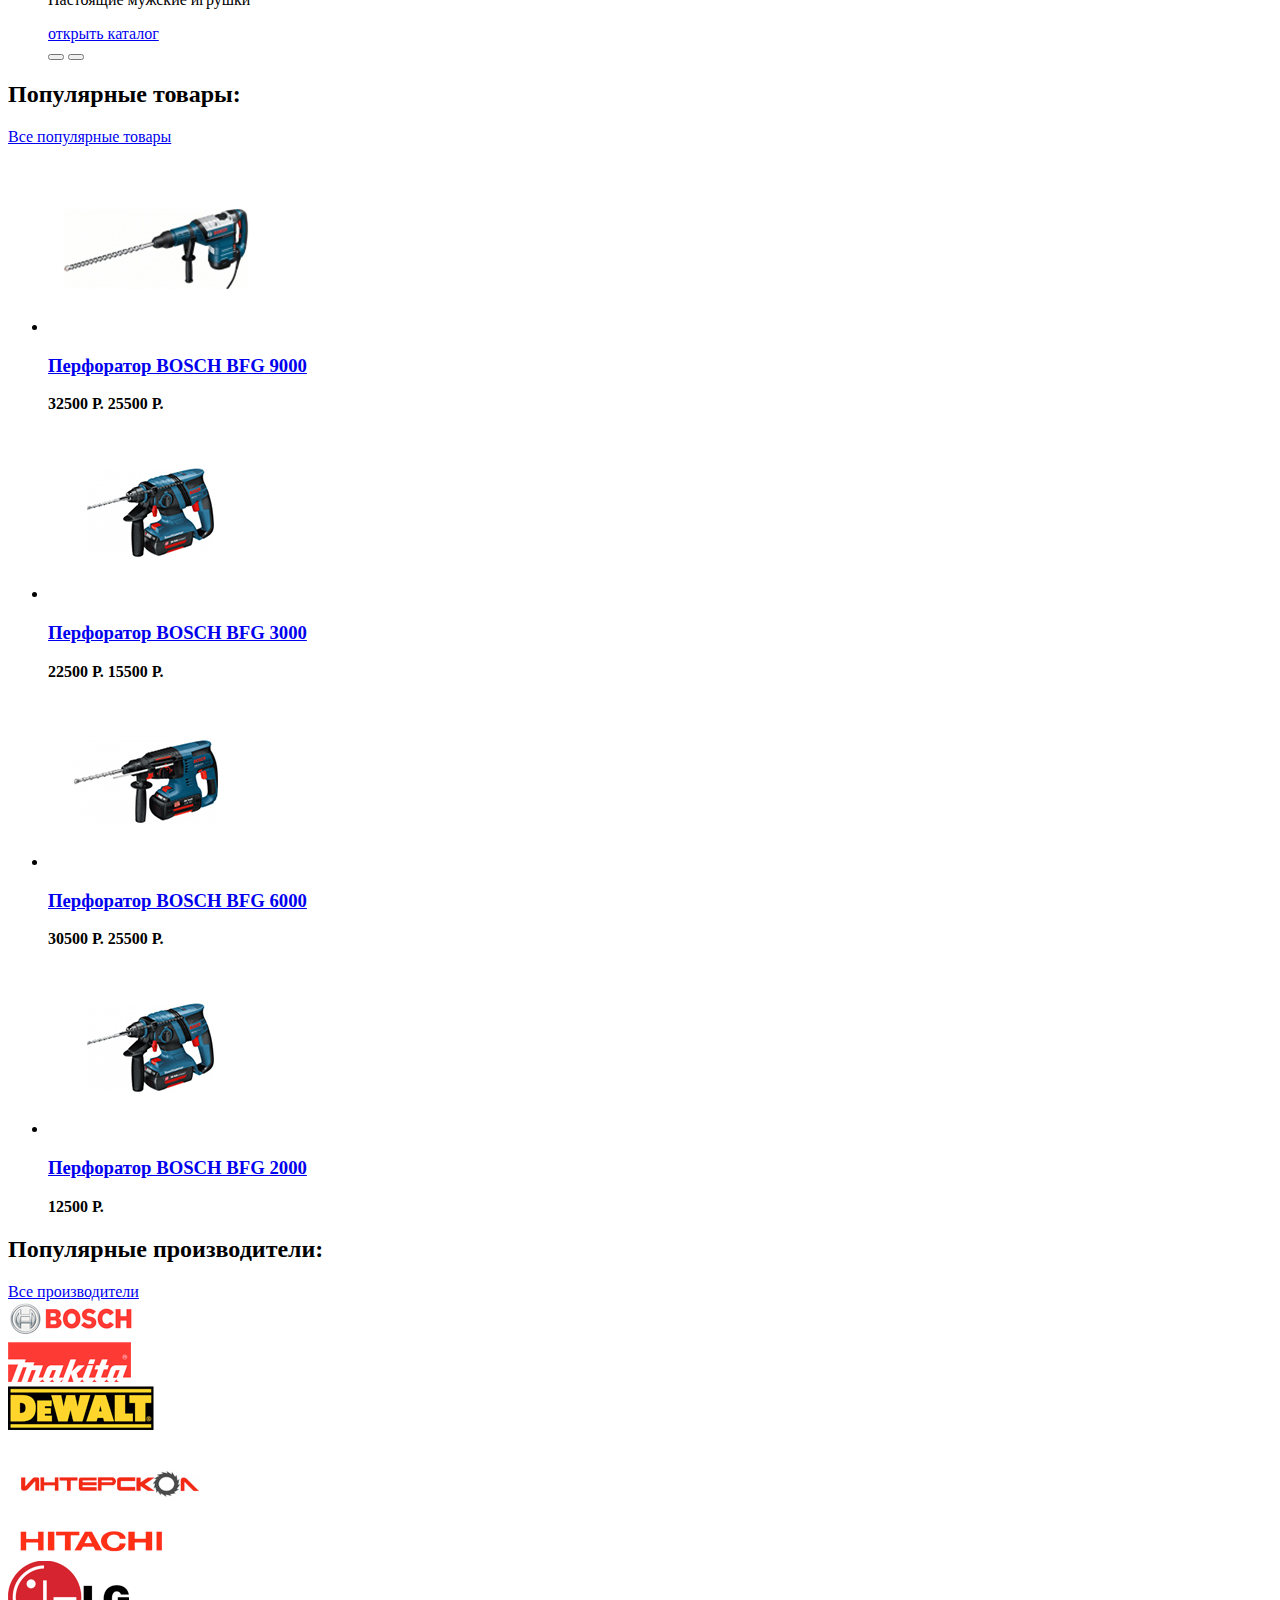
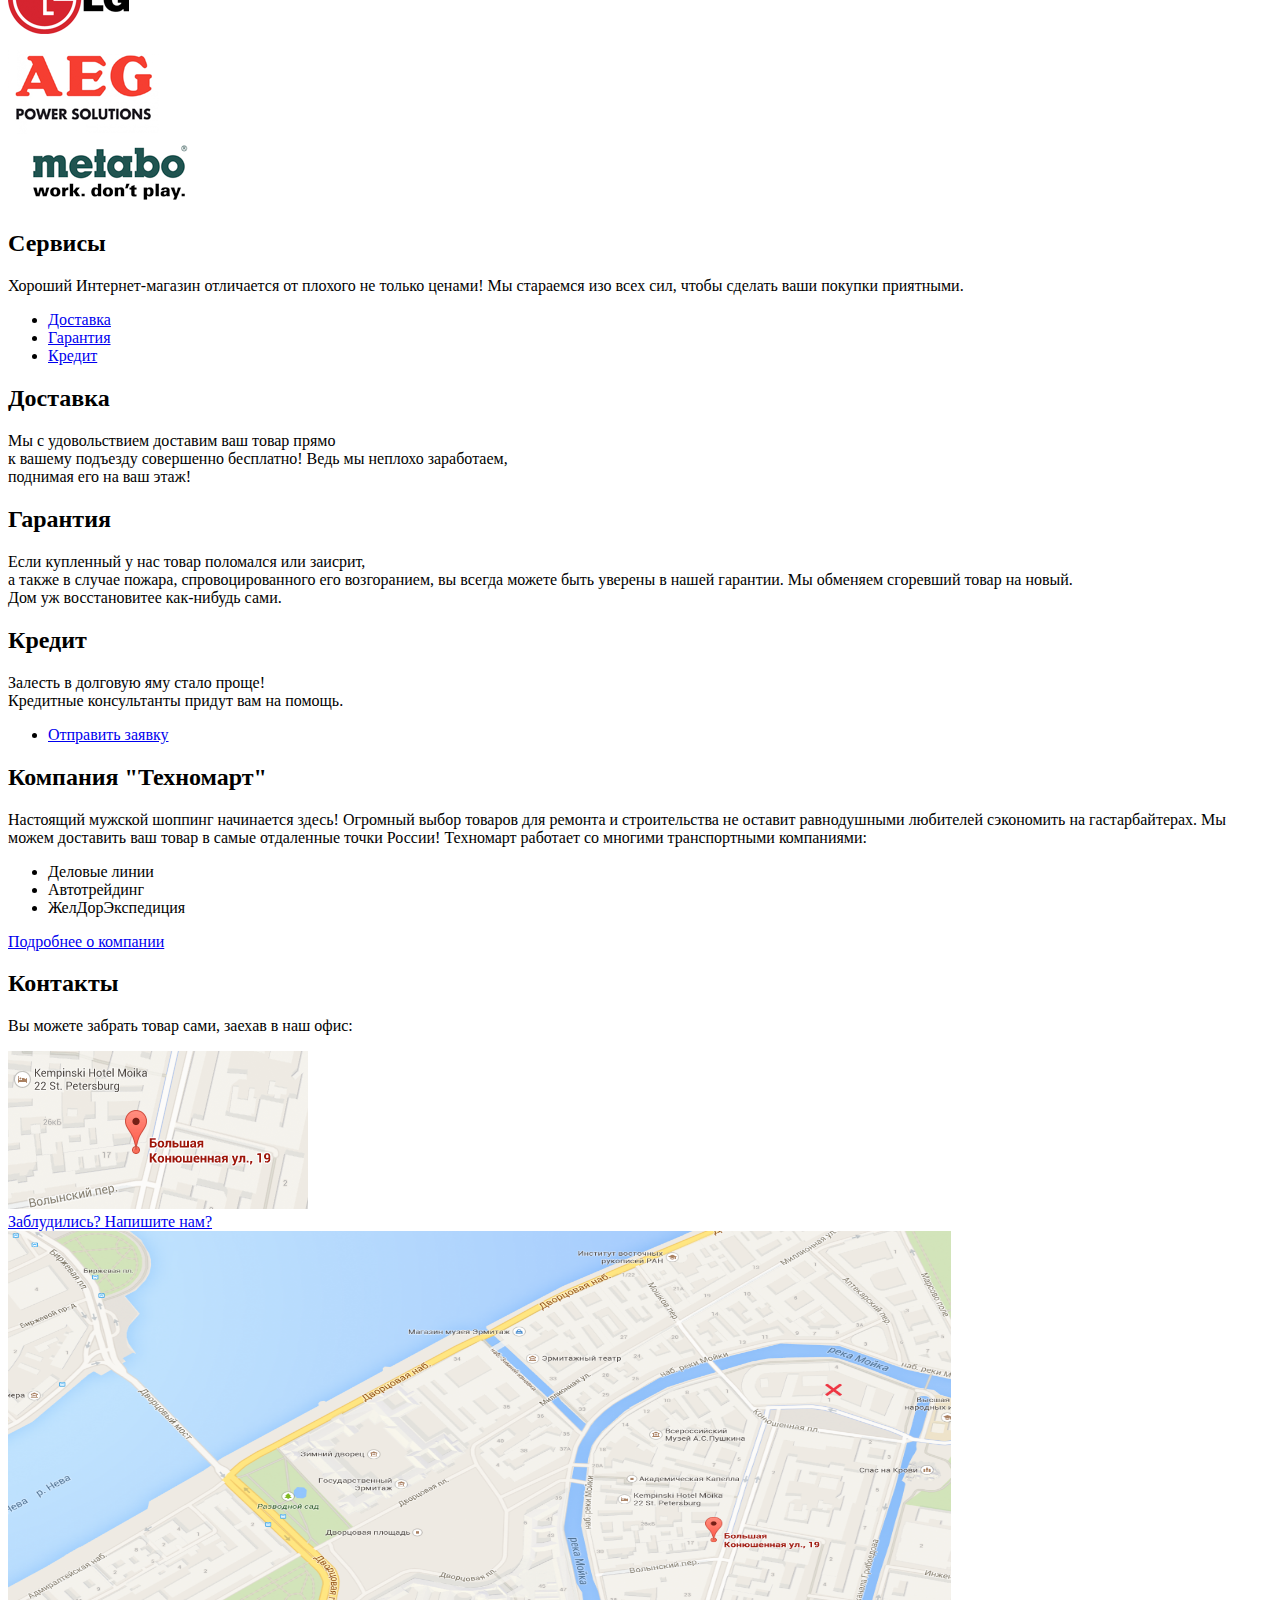
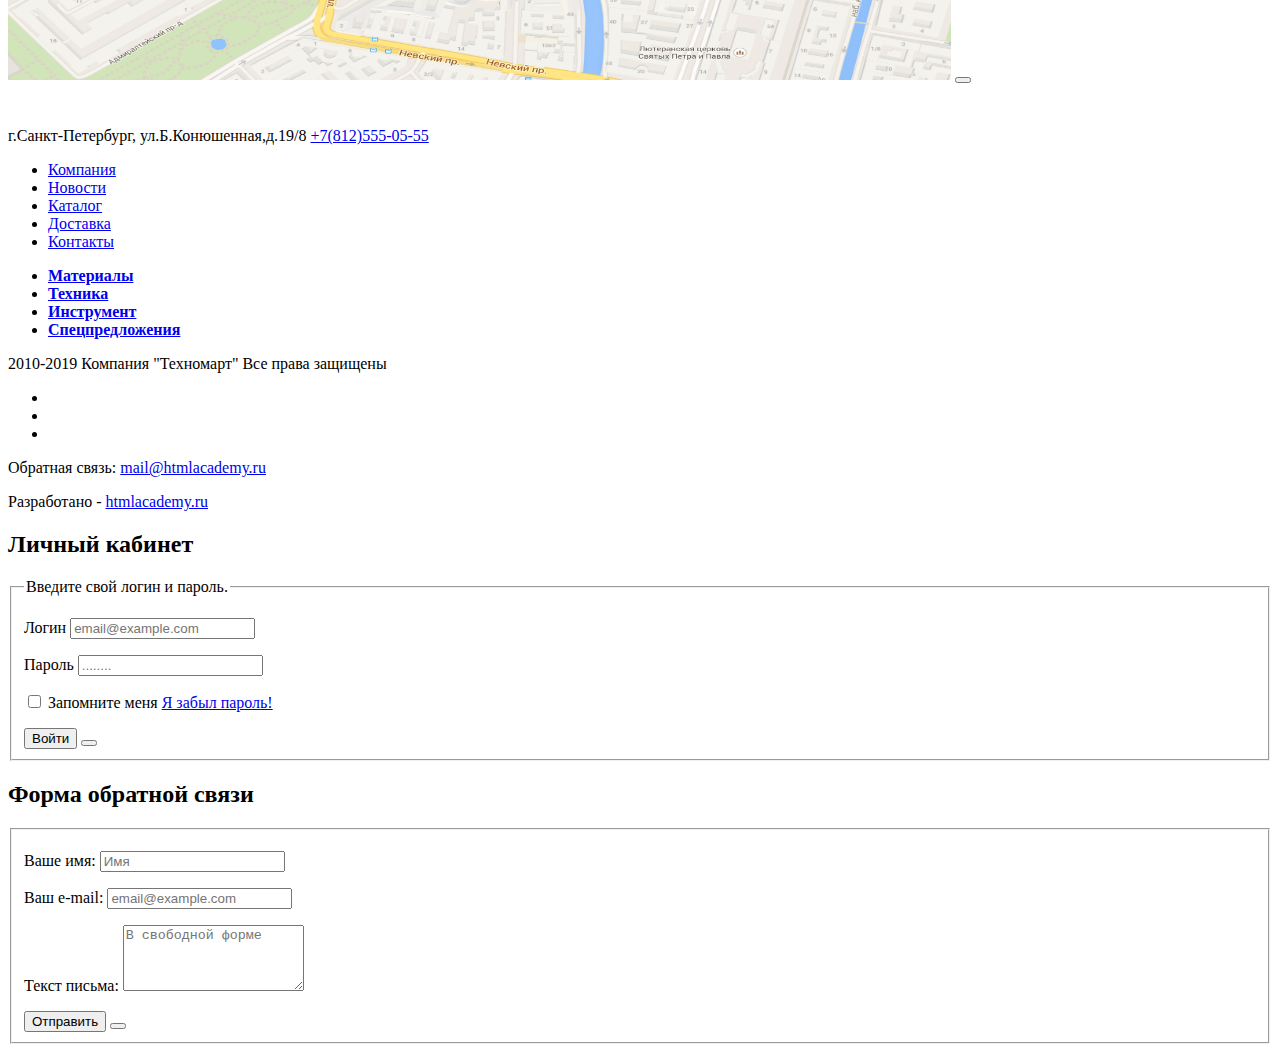
==== commit 7e3d534b: "Исправления" ====
--- a/index.html
+++ b/index.html
@@ -17,8 +17,8 @@
         </form>
 
         <ul>
-           <li><a>Закладки</a></li>
-           <li><a>Корзина:</a></li>
+           <li><a href="#">Закладки</a></li>
+           <li><a href="#">Корзина:</a></li>
         </ul>
 
         <ul>
@@ -307,7 +307,7 @@
         </div>
         <div>
           <img src="img\map1.png" width="943" height="449" alt="Адрес магазина">
-          <button type="button" aria-label="close"></button>
+          <button type="button" aria-label="закрыть"></button>
           </div>
        </section>
     </main>
@@ -396,7 +396,7 @@
          <a href="#">Я забыл пароль!</a>
        </p>
        <button type="submit">Войти</button>
-       <button type="button" aria-label="close"></button>
+       <button type="button" aria-label="закрыть"></button>
      </form>
     </fieldset>
     </section>
